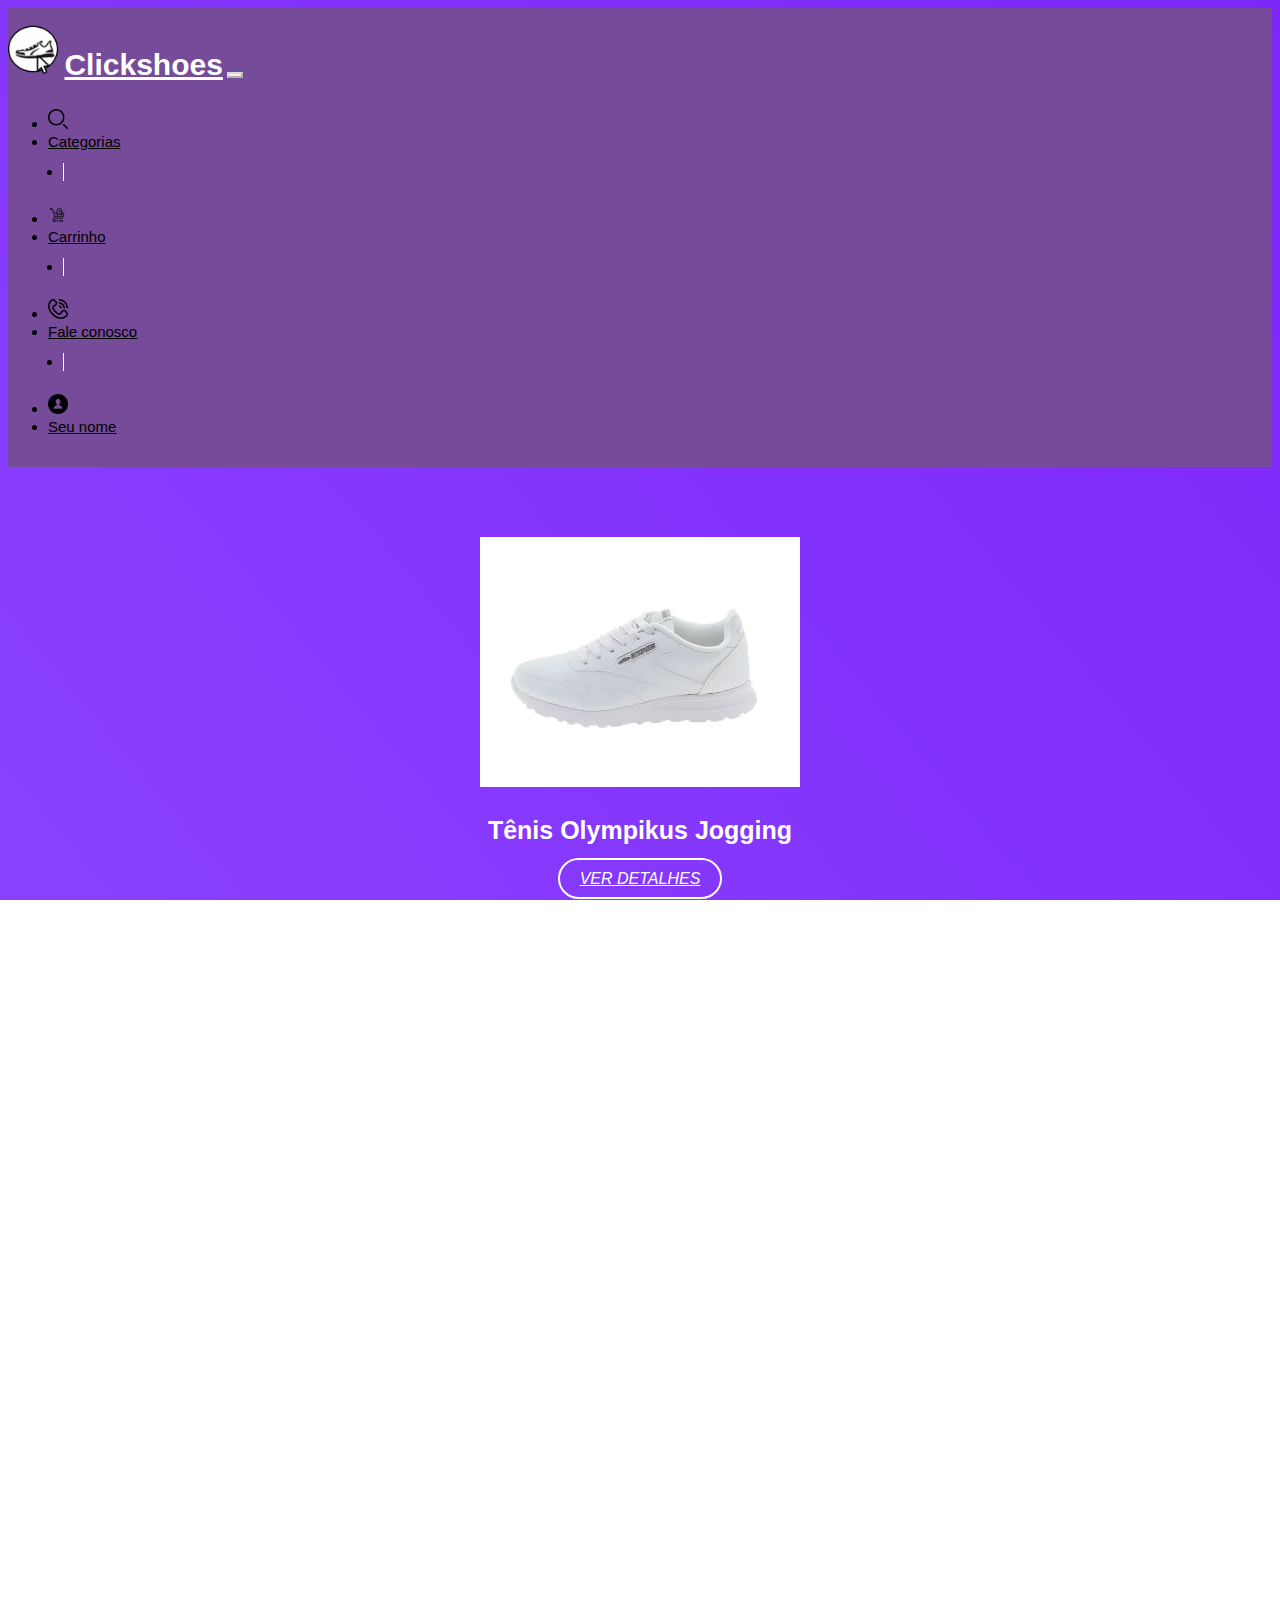
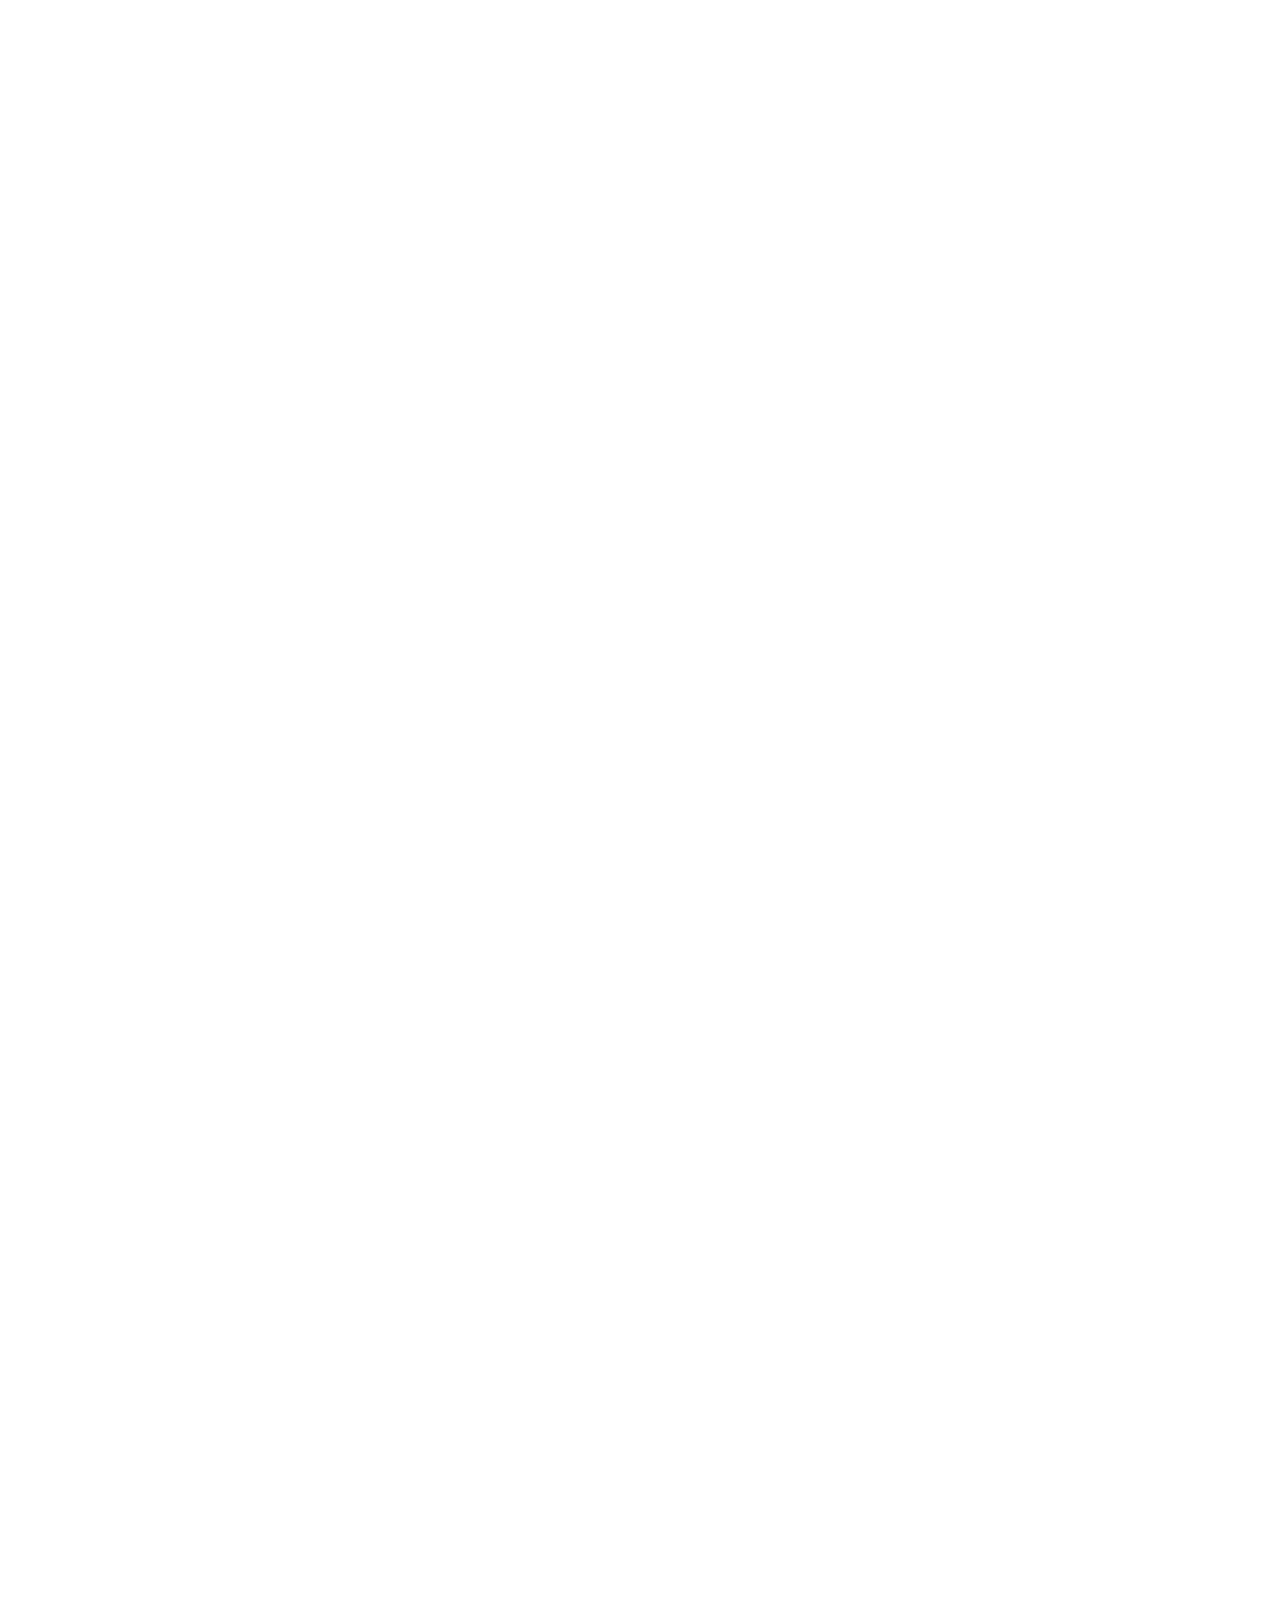
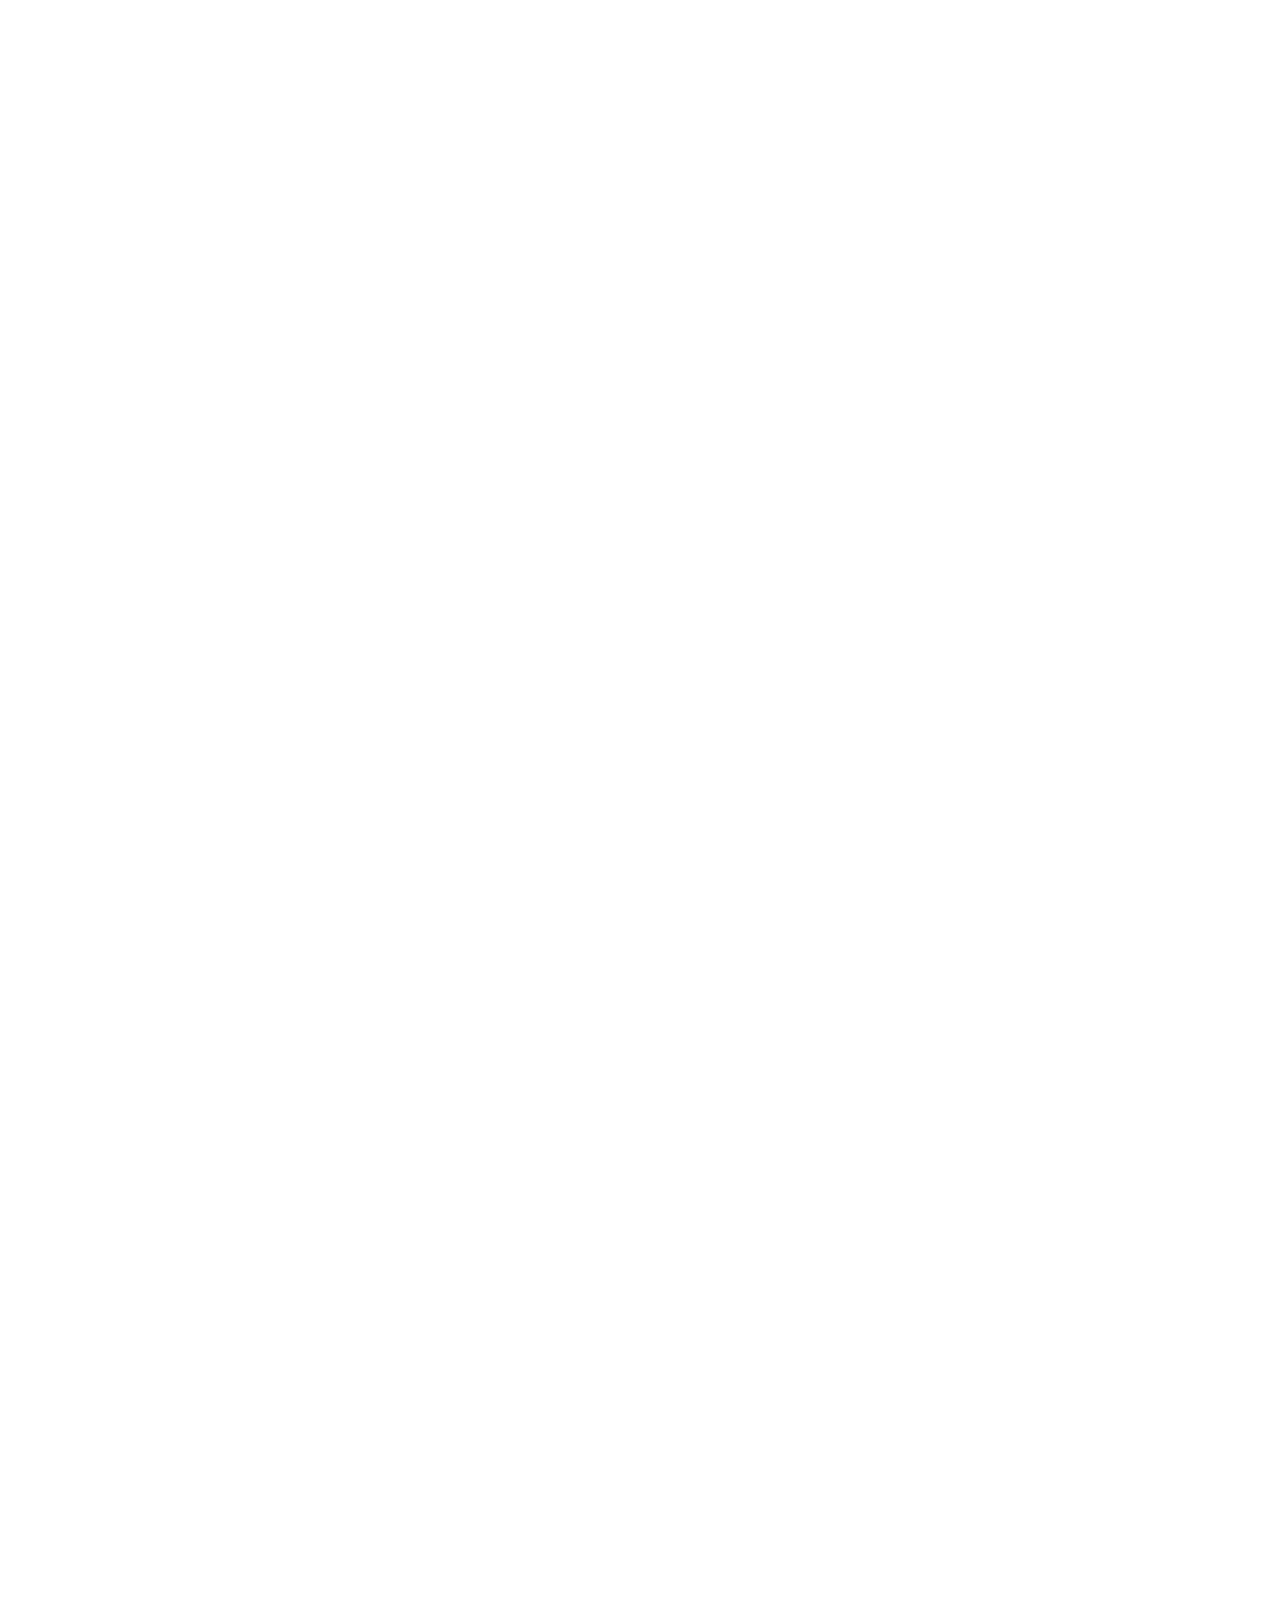
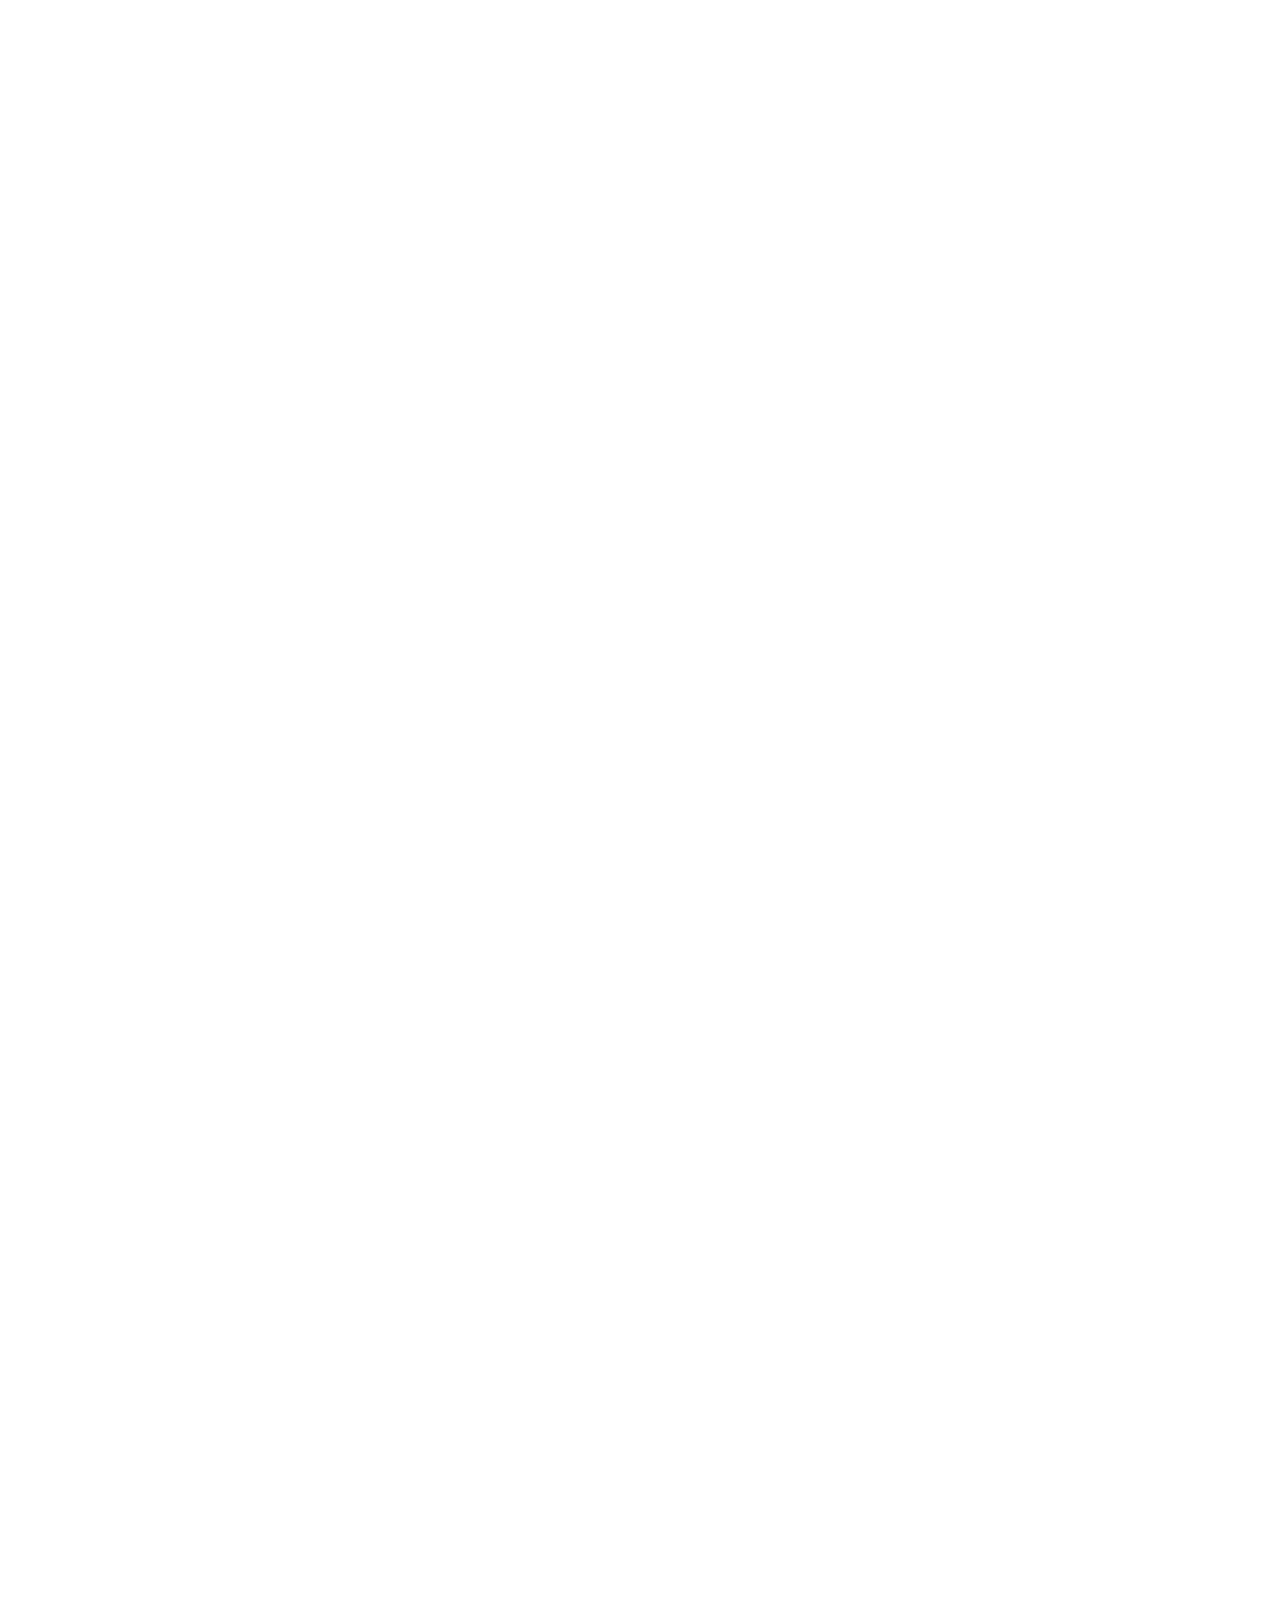
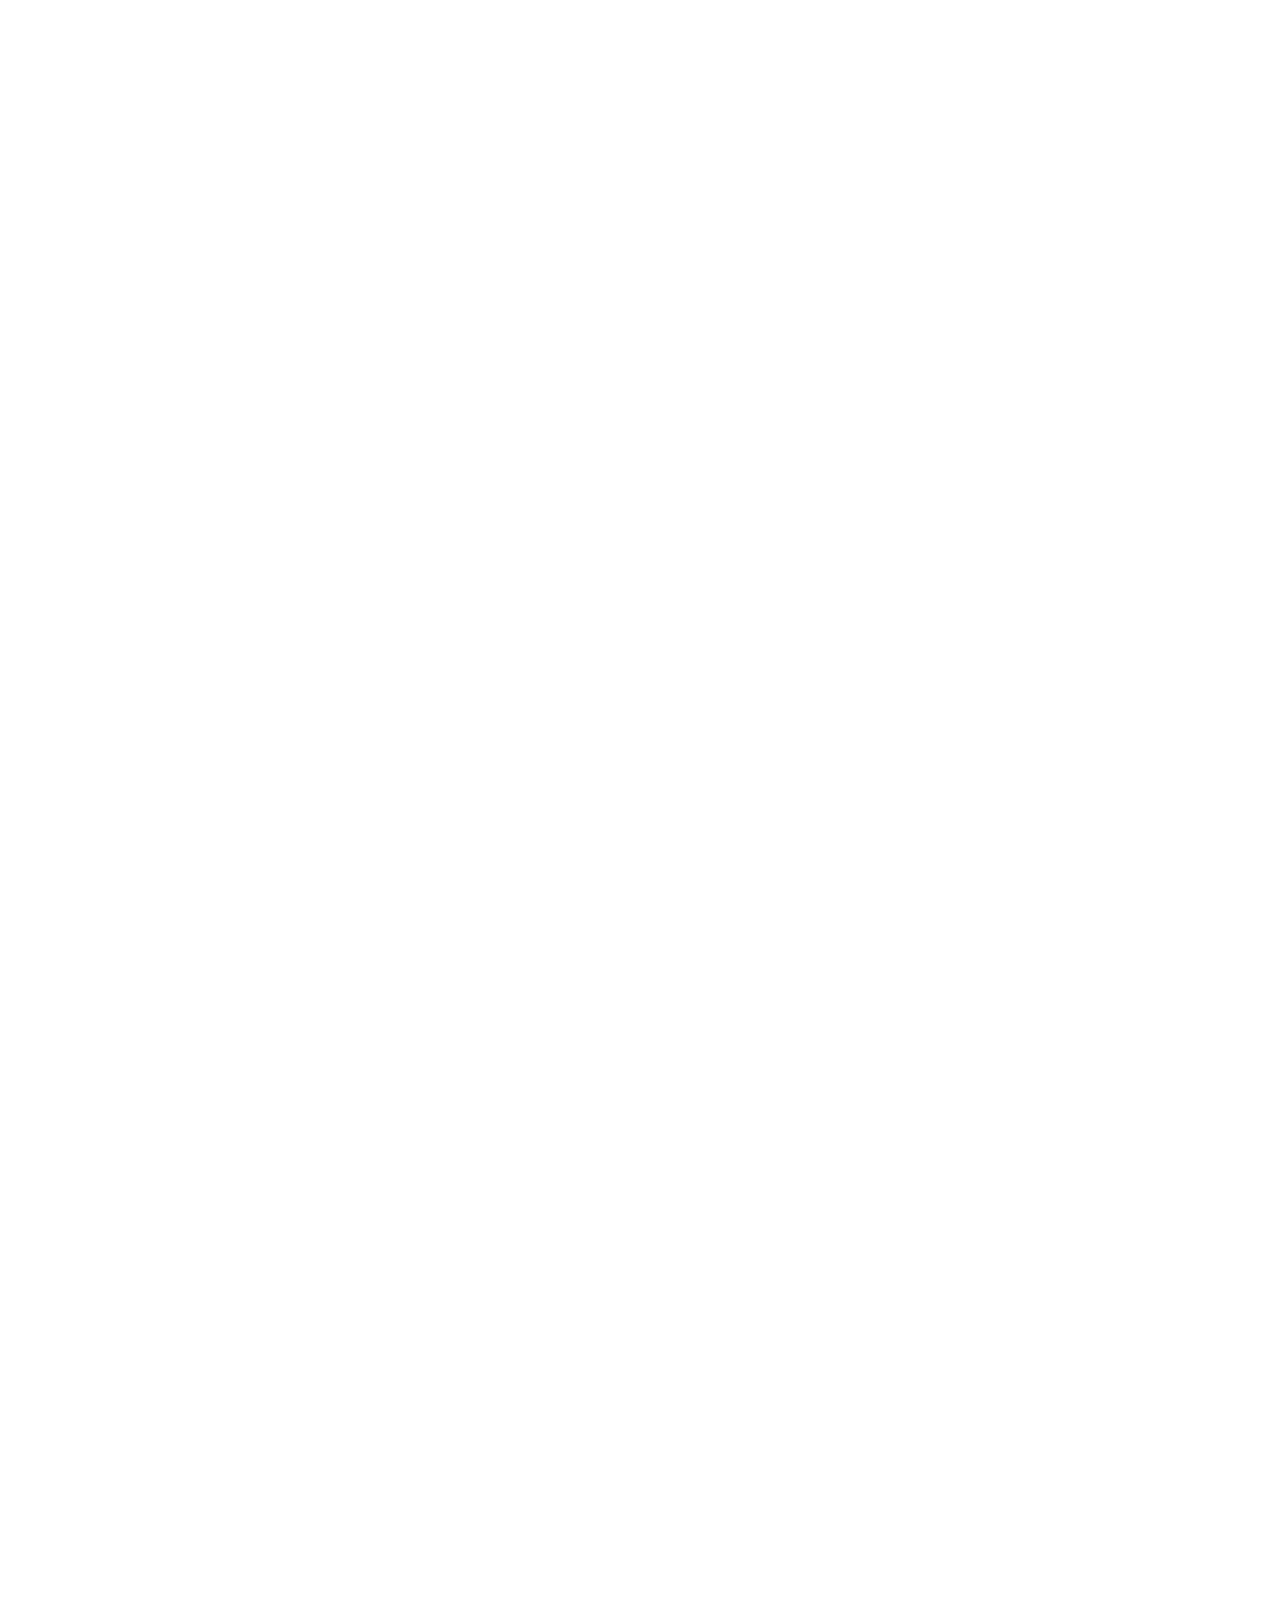
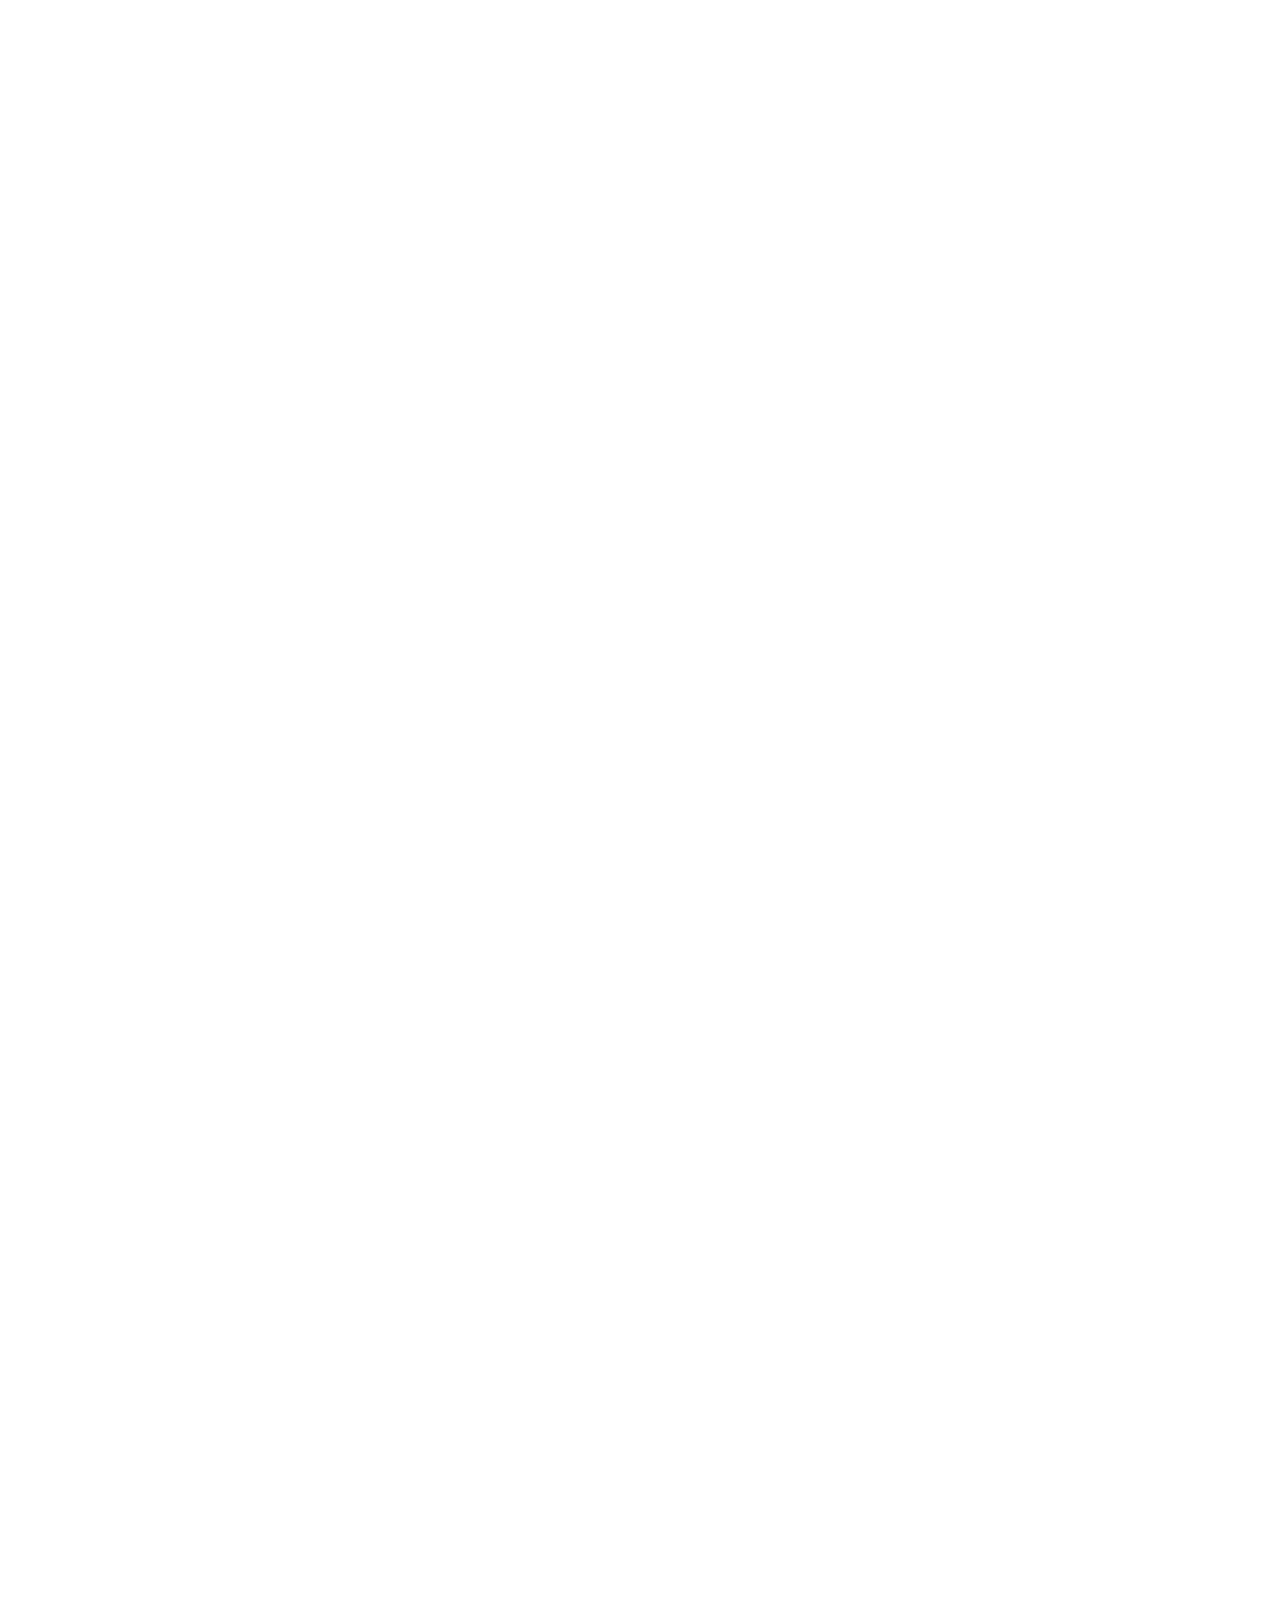
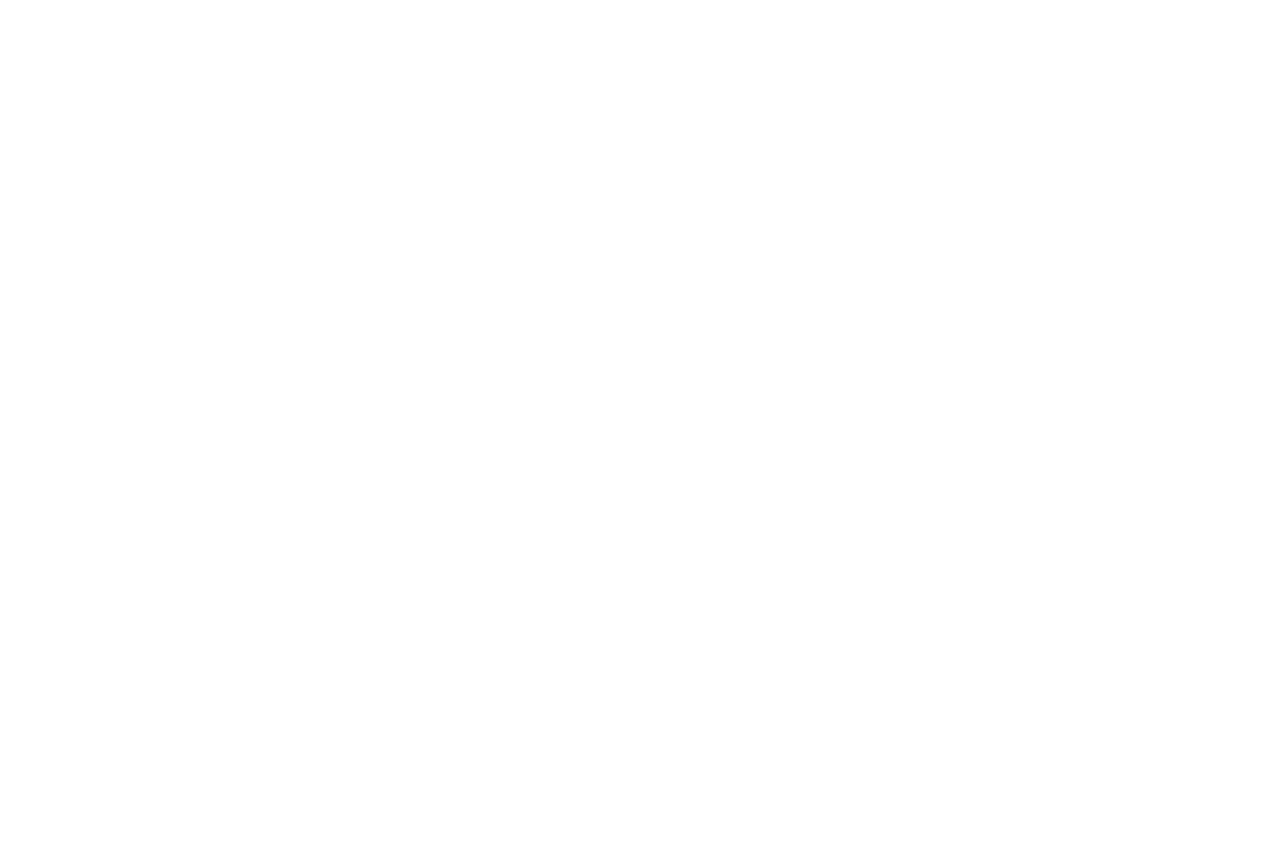
==== ClickShoes site/index.html @ 4393ac5e "Add files via upload" ====
<!DOCTYPE html>
<html lang="pt-BR">
<head>
    <meta charset="UTF-8">
    <meta name="viewport" content="width=device-width, initial-scale=1.0">
    <title>Clickshoes</title>
    <!-- Bootstrap CSS -->
    <link rel="stylesheet" href="https://stackpath.bootstrapcdn.com/bootstrap/4.1.3/css/bootstrap.min.css" integrity="sha384-MCw98/SFnGE8fJT3GXwEOngsV7Zt27NXFoaoApmYm81iuXoPkFOJwJ8ERdknLPMO" crossorigin="anonymous">
    <!-- Font Awesome -->
    <link rel="stylesheet" href="https://use.fontawesome.com/releases/v5.3.1/css/all.css" integrity="sha384-mzrmE5qonljUremFsqc01SB46JvROS7bZs3IO2EmfFsd15uHvIt+Y8vEf7N7fWAU" crossorigin="anonymous">
    <!-- Folha externa -->
    <link rel="stylesheet" type="text/css" href="css/estilo.css">
    <!-- favicon -->
    <link rel="icon" href="imagens/favicon.png">    
</head>
<!-- corpo da pagina (conteudo)-->
<body>
    <!-- cabecalho -->
    <header>
        <!-- barra de navegacao -->
        <nav class="navbar navbar-expand-md navbar-light fixed-top navbar-transparente">
            <div class="container">
                <a href="index.html" class="navbar-brand"><img src="imagens/favicon.png" alt="" width="52"></a>
                <a href="#home" class="marca-texto">Clickshoes</a>
                <button class="navbar-toggler" data-toggle="collapse" data-target="#nav-principal">
                    <i class="fas fa-bars text-white">

                    </i>
                </button>

                <div class="collapse navbar-collapse" id="nav-principal">
                    <ul class="navbar-nav ml-auto" id="menu-sanduiche">

                        <li class="nav-item">
                            <img src="imagens/lupa-logo.png" class="icon-nav">
                        </li>

                        <li class="nav-item">
                            <a href="#recursos" class="nav-link">Categorias</a>
                        </li>

                        <li class="nav-item divisor">
                        </li>

                        <li class="nav-item">
                            <img src="imagens/carrinho-de-compras.png" class="icon-nav">
                        </li>

                        <li class="nav-item">
                            <a href="carrinho.html" class="nav-link">Carrinho</a>
                        </li>

                        <li class="nav-item divisor">
                        </li>

                        <li class="nav-item">
                            <img src="imagens/telefone.png" class="icon-nav">
                        </li>

                        
                        <li class="nav-item">
                            <a href="" class="nav-link">Fale conosco</a>
                        </li>

                        <li class="nav-item divisor">
                        </li>

                        <li class="nav-item">
                            <img src="imagens/logo-perfil.png" class="icon-nav">
                        </li>

                        <li class="nav-item">
                            <a href="" class="nav-link">Seu nome</a>
                        </li>

                    </ul>
                </div>
            </div>
        </nav>
    </header>
    <!-- carosel-->
    <section id="home" class="d-flex">
        <div class="container align-self-center">
            <div class="row">
                <div class="col-md-12 capa">
                    <div id="carousel-spotify" class="carousel slide" data-ride="carousel">
                        <div class="carousel-inner">
                            <div class="carousel-item active">
                                <div class="container-carrosel">
                                    <img src="imagens/olympikus-jogging-branco.png" class="image-carosel">
                                    </div>
                                    <p class="texto-carousel">Tênis Olympikus Jogging</p>
                                <a href="" class="btn btn-lg btn-custom btn-branco">
                                    <i class='fas fa-arrow-right'>
                                        Ver detalhes
                                    </i>
                                </a>
                            </div>
                            <div class="carousel-item">
                                <img src="imagens/bota-cano-baixo-modare.png" class="image-carosel">
                                <p class="texto-carousel">Bota Cano Baixo Modare</p>
                                <a href="" class="btn btn-lg btn-custom btn-branco">
                                    <i class='fas fa-arrow-right'>
                                        Ver detalhes
                                    </i>
                                </a>
                            </div>
                            <div class="carousel-item">
                                <img src="imagens/rasteira-moleca.png" class="image-carosel">
                                <p class="texto-carousel">Sandália Rasteira Moleca</p>
                                <a href="" class="btn btn-lg btn-custom btn-branco">
                                    <i class='fas fa-arrow-right'>
                                        Ver detalhes
                                    </i>
                                </a>
                            </div>
                        </div>
                        
                        <!-- controle -->
                        <a href="#carousel-spotify" class="carousel-control-prev" data-slide="prev">
                            <i class="fas fa-angle-left fa-3x"></i>
                        </a>

                        <a href="#carousel-spotify" class="carousel-control-next" data-slide="next">
                            <i class="fas fa-angle-right fa-3x"></i>
                        </a>
                        
                    </div>
                </div>
            </div>
        </div>
    </section>
    <!-- secao onde contem os produtos -->
    <section id="servicos" class="caixa">
        <div class="container">
            <div class="row">
                <section id="sapatenis-masculino"></section>
                <div class="col-md-12">
                    <h2>Sapatênis</h2>
                    <div class="row albuns">
                        <div class="col-md-3">
                            <img src="imagens/sapatenis-pegada.png" class="img-fluid" alt="">
                        </div>
                        <div class="col-md-3">
                            <img src="imagens/sapatenis-confort.png" class="img-fluid" alt="">
                        </div>
                        <div class="col-md-3">
                            <img src="imagens/sapatenis-ferracini.png" class="img-fluid" alt="">
                        </div>
                        <div class="col-md-3">
                            <img src="imagens/sapatenis-democrata.png" class="img-fluid" alt="">
                        </div>
                    </div>
                </div>
            </div>
        </div>
        <div class="container">
            <div class="row">
                <div class="col-md-12">
                    <div class="row albuns">
                        <div class="col-md-3">
                            <h3 class="nome-produto-font">Sapatenis Pegada - taupe</h3>
                            <h4 class="preco-avista-font">R$ 99,99</h4>
                            <h4 class="preco-parcela-font">5x de R$ 19,99</h4>
                            <a href="" class="carosel-item btn btn-lg btn-custom btn-roxo">Adicionar</a>
                        </div>
                        <div class="col-md-3">
                            <h3 class="nome-produto-font">Sapatenis Confort Way - preto</h3>
                            <h4 class="preco-avista-font">R$ 99,99</h4>
                            <h4 class="preco-parcela-font">5x de R$ 19,99</h4>
                            <a href="" class="carosel-item btn btn-lg btn-custom btn-roxo">Adicionar</a>
                        </div>
                        <div class="col-md-3">
                            <h3 class="nome-produto-font">Supra Ferracini - preto</h3>
                            <h4 class="preco-avista-font">Descricao</h4>
                            <h4 class="preco-parcela-font">5x de R$ 19,99</h4>
                            <a href="" class="carosel-item btn btn-lg btn-custom btn-roxo">Adicionar</a>
                        </div>
                        <div class="col-md-3">
                            <h3 class="nome-produto-font">Loop Democrata - marfim</h3>
                            <h4 class="preco-avista-font">Descricao</h4>
                            <h4 class="preco-parcela-font">5x de R$ 19,99</h4>
                            <a href="" class="carosel-item btn btn-lg btn-custom btn-roxo">Adicionar</a>
                        </div>
                    </div>
                </div>
                <section id="tenis-masculino"></section>
                <div class="col-md-12">
                    <h2>Tênis</h2>
                    <div class="row albuns">
                        <div class="col-md-3">
                            <img src="imagens/tenis-all-star.png" class="img-fluid" alt="">
                        </div>
                        <div class="col-md-3">
                            <img src="imagens/tenis-fila.png" class="img-fluid" alt="">
                        </div>
                        <div class="col-md-3">
                            <img src="imagens/tenis-mizuno.png" class="img-fluid" alt="">
                        </div>
                        <div class="col-md-3">
                            <img src="imagens/tenis-olympikus.png" class="img-fluid" alt="">
                        </div>
                    </div>
                </div>
            </div>
        </div>
        <div class="container">
            <div class="row">
                <div class="col-md-12">
                        <div class="row albuns">
                            <div class="col-md-3">
                                <h3 class="nome-produto-font">Stoke Converse All Star - café</h3>
                                <h4 class="preco-avista-font">R$ 149,99</h4>
                                <h4 class="preco-parcela-font">7x de R$ 21,42</h4>
                                <a href="" class="carosel-item btn btn-lg btn-custom btn-roxo">Adicionar</a>
                            </div>
                            <div class="col-md-3">
                                <h3 class="nome-produto-font">Classic Runner Fila - preto/cinza</h3>
                                <h4 class="preco-avista-font">R$ 299,99</h4>
                                <h4 class="preco-parcela-font">10x de R$ 29,99</h4>
                                <a href="" class="carosel-item btn btn-lg btn-custom btn-roxo">Adicionar</a>
                            </div>
                            <div class="col-md-3">
                                <h3 class="nome-produto-font">Space 3 Mizuno - marinho</h3>
                                <h4 class="preco-avista-font">R$ 329,99</h4>
                                <h4 class="preco-parcela-font">10x de R$ 32,99</h4>
                                <a href="" class="carosel-item btn btn-lg btn-custom btn-roxo">Adicionar</a>
                            </div>
                            <div class="col-md-3">
                                <h3 class="nome-produto-font">Volcan Olympikus - preto</h3>
                                <h4 class="preco-avista-font">R$ 189,99</h4>
                                <h4 class="preco-parcela-font">9x de R$ 21,11</h4>
                                <a href="" class="carosel-item btn btn-lg btn-custom btn-roxo">Adicionar</a>
                            </div>
                        </div>
                    </div>
                </div>
            </div>
        </div>
    </section>
    <section id="recursos" class="caixa">

        <div class="container">
            <div class="row">
                <div class="col-md-4">
                    <h2>Categorias</h2>
                    <h3>Moda Masculina</h3>
                    <a href="#tenis-masculino" class="nav-link-categoria">Tênis</a>
                    <a href="#" class="nav-link-categoria">Sapatos</a>
                    <a href="#sapatenis-masculino" class="nav-link-categoria">Sapatenis</a>
                    <a href="#" class="nav-link-categoria">Sandálias</a>
                    <a href="#" class="nav-link-categoria">Chinelos</a>
                    <a href="#" class="nav-link-categoria">Botas</a>
                    
                    <h3>Moda Feminina</h3>
                    <a href="#" class="nav-link-categoria">Tênis</a>
                    <a href="#" class="nav-link-categoria">Sapatos</a>
                    <a href="#" class="nav-link-categoria">Sapatenis</a>
                    <a href="#" class="nav-link-categoria">Sandálias</a>
                    <a href="#" class="nav-link-categoria">Chinelos</a>
                    <a href="#" class="nav-link-categoria">Botas</a>
                </div>
                <div class="col-md-8">
                    <div class="row fotos">
                        <div class="col-md-6">
                            <img src="imagens/fototenis.jpg" class="img-fluid rotacionar-p borda-img"">
                        </div>
                        <div class="col-md-6">
                            <img src="imagens/imagemsalto.jpg" class="img-fluid rotacionar-p borda-img">
                        </div>
                    </div>
                </div>
            </div>   
        </div>

    </section>
    <!-- rodape -->
    <footer>
        <div class="container">
            <div class="row">
                <div class="col-md-2">
                    <img src="imagens/favicon.png" width="60">
                </div>
                <div class="col-md-2">
                    <h4>INSTITUCIONAL</h4>
                    <ul class="navbar-nav">
                        <li><a href="">Conheça a Clickshoes</a></li>
                        <li><a href="">Nossas lojas</a></li>
                        <li><a href="">Fale conosco</a></li>
                        <li><a href="">Sobre</a></li>
                    </ul>
                </div>
                <div class="col-md-2">
                    <h4>AJUDA</h4>
                    <ul class="navbar-nav">
                        <li><a href="">Formas de pagamento</a></li>
                        <li><a href="">Trocas e Devoluções</a></li>
                        <li><a href="">Entregas</a></li>
                    </ul>
                </div>
                <div class="col-md-2">
                    <h4>CONTA</h4>
                    <ul class="navbar-nav">
                        <li><a href="">Minha conta</a></li>
                        <li><a href="">Meus pedidos</a></li>
                        <li><a href="">Política de Privacidade</a></li>
                    </ul>
                </div>
                <div class="col-md-4">
                    <ul>
                        <li><a href=""><img src="imagens/logo-do-facebook.png" alt="" class="logo-contato"></a></li>
                        <li><a href=""><img src="imagens/logotipo-do-instagram.png" alt="" class="logo-contato"></a></li>
                        <li><a href=""><img src="imagens/logotipo-do-whatsapp.png" alt="" class="logo-contato"></a></li>
                    </ul>
                </div>
            </div>
        </div>
    </footer>

    <!-- JavaScript (Opcional) -->
    <!-- jQuery primeiro, depois Popper.js, depois Bootstrap JS -->
    <script src="https://code.jquery.com/jquery-3.3.1.slim.min.js" integrity="sha384-q8i/X+965DzO0rT7abK41JStQIAqVgRVzpbzo5smXKp4YfRvH+8abtTE1Pi6jizo" crossorigin="anonymous"></script>
    <script src="https://cdnjs.cloudflare.com/ajax/libs/popper.js/1.14.3/umd/popper.min.js" integrity="sha384-ZMP7rVo3mIykV+2+9J3UJ46jBk0WLaUAdn689aCwoqbBJiSnjAK/l8WvCWPIPm49" crossorigin="anonymous"></script>
    <script src="https://stackpath.bootstrapcdn.com/bootstrap/4.1.3/js/bootstrap.min.js" integrity="sha384-ChfqqxuZUCnJSK3+MXmPNIyE6ZbWh2IMqE241rYiqJxyMiZ6OW/JmZQ5stwEULTy" crossorigin="anonymous"></script>
</body>

</html>
---- ClickShoes site/css/estilo.css ----
/* Layout
-----------------------------*/
html, body, #home {
	height: 100%;
	overflow-x: hidden;
}

body {
	background: none,
				linear-gradient(50deg,#8a41ff,#7c26f8);
	background-attachment: fixed;
	font-family: Helvetica,Arial,sans-serif;
}

/* Barra de navegação
-----------------------------*/

/* Cor da barra*/
nav.navbar-transparente {
	padding: 15px 0px;
	background: rgb(118, 75, 153);
}

/* Cor do texto da barra*/
.navbar-light .navbar-nav .nav-link {
	color: rgb(0, 0, 0);
	font-size: 15px;
	
}

/* Cor do hover (passar o mouse texto barra)*/
.navbar-light .navbar-nav .nav-link:hover {
	color: #b37d9e;
}

/* Cor borda*/
.navbar-light .navbar-toggler {
    color: rgba(255, 255, 255, 0.5);
    border-color: rgba(189, 202, 195, 0.5);
}

/* Icone navegacao*/
.icon-nav{
	width: 20px;
	height: 20px;
	margin-top: 11px; /* Adicione margem superior para abaixar a imagem */

}

/* Texto marca*/
.marca-texto {
	padding-top: 15px;
    font-size: 30px;
    color: #ffffff;
    font-weight: bold;
    text-align: center;
}
.marca-texto:hover {
	color: #dad0d0;
	text-decoration: none;
}

/* Capa
-----------------------------*/

/* Alinhamento*/
.capa {
	text-align: center;
}

/* botão*/
.btn-custom {
	color: white;
	border-radius: 500px;
	-webkit-border-radius: 500px;
    -moz-border-radius: 500px;
    text-transform: uppercase;
    transition: background 0.4s, color 0.4s;
    padding: 10px 20px;
}

.btn-roxo {
	background: #7c25f8;
}

.btn-roxo:hover {
	background: #6207e3;
	color: white;
}

.btn-branco {
	border: 2px solid white;
}

.btn-branco:hover {
	background-color: white;
	color: black;
}

/* ajustar posicao seta*/
.carousel-control-next, .carousel-control-prev {
	width: 50%;
}

/* container do carosel*/
.container-carosel {
	display: flex;
	justify-content: center; /* Centraliza horizontalmente */
	align-items: center; /* Centraliza verticalmente */
	height: 300px; /* Defina a altura desejada para o contêiner */
	border: none;
  }

/*imagem dentro do carosel*/
.image-carosel {
	padding-top: 70px;
	max-width: 100%; /* A imagem não ultrapassará a largura do contêiner */
	max-height: 100%; /* A imagem não ultrapassará a altura do contêiner */
  }

/* texto carrosel*/
.texto-carousel {
    /* Estilos da sua fonte personalizada */
    font-family: 'Roboto', sans-serif; /* Substitua "Nome da sua Fonte" pelo nome da fonte desejada */
    font-size: 25px; /* Tamanho da fonte desejado */
    font-weight: bold; /* Peso da fonte desejado */
    color: #ffffff; /* Cor do texto desejada */
    /* Outros estilos de texto, se necessário */
}

/* Estrutura conteúdos
-----------------------------*/
.caixa {
	padding-top: 20px;
	padding-bottom: 20px;
}

#servicos {
	background: rgb(238, 238, 238);
}

#recursos {
	color: white;
}

#servicos h2, h3 {
	color: #4e2b5f;
}

#recursos h2 {
	color: white;
}

#recursos h3 {
	color: #dac1df;
}

.albuns {
	padding: 10px 0;
}

/* Rodapé
-----------------------------*/

/* Cor e posicao do rodapé*/
footer {
	background: rgb(118, 75, 153);
	padding: 50px 0px 20px 0px;
	position: relative;
}

/*titulo do rodape titulo*/
footer h4 {
	color: #cccccc;
	font-size: 0.8em;
	text-transform: uppercase;
}
/* Cor do texto da do rodape*/
footer .navbar-nav a {
	color: rgb(255, 255, 255);
	font-size: 0.8em;
}
/* Cor do hover (passar o mouse texto barra)*/
footer .navbar-nav a:hover {
	color: #d3d474;
	text-decoration: none;
}

/* Definindo uma lista*/
footer ul {
	list-style: none;
}

footer ul li {
	float: right;
	margin: 0 5px;
}

.logo-contato{
	width: 50px;
	height: 50px;
}

.borda-img{
    border: 8px solid #a485b9;
  }

.nav-link-categoria {
    text-decoration: none; /* Remove o sublinhado padrão dos links */
    color: #a195a3; /* Cor do texto do link */
    font-weight: bold; /* Peso da fonte em negrito */
    margin: 5px 0; /* Margem superior e inferior de 5px para espaçamento entre os links */
    display: block; /* Faz com que os links ocupem toda a largura disponível */
}

.nav-link-categoria:hover {
    color: #813069; /* Cor do texto do link quando o mouse passa por cima */
}


/* Tipografia
-----------------------------*/
h1 {
	font-weight: 300;
	letter-spacing: -0.05em;
	margin-top: 30px;
	margin-bottom: 10px;
	color: white;
}

h2 {
	font-size: 3em;
	font-weight: 700;
	letter-spacing: -0.04em;
}

h3 {
	font-size: 2em;
	font-weight: 700;
	letter-spacing: -0.04em;
}

.nome-produto-font {
    /* Estilos da sua fonte personalizada */
    font-family: Georgia, sans-serif; /* Substitua "Nome da sua Fonte" pelo nome da fonte desejada */
    font-size: 25px; /* Tamanho da fonte desejado */
    font-weight: bold; /* Peso da fonte desejado */
    color: #5b3666; /* Cor do texto desejada */
    /* Outros estilos de texto, se necessário */
}
.preco-avista-font {
    /* Estilos da sua fonte personalizada */
    font-family: 'Roboto', sans-serif; /* Substitua "Nome da sua Fonte" pelo nome da fonte desejada */
    font-size: 22px; /* Tamanho da fonte desejado */
    font-weight: bold; /* Peso da fonte desejado */
    color: #da6618; /* Cor do texto desejada */
    /* Outros estilos de texto, se necessário */
}

.preco-parcela-font {
    /* Estilos da sua fonte personalizada */
    font-family: 'Roboto', sans-serif; /* Substitua "Nome da sua Fonte" pelo nome da fonte desejada */
    font-size: 15px; /* Tamanho da fonte desejado */
    font-weight: bold; /* Peso da fonte desejado */
    color: #19101d; /* Cor do texto desejada */
    /* Outros estilos de texto, se necessário */
}

.foto {
	width: 20px;
	height: 20px;
	padding-left: 80px;
}

/* Aparelho mobile (portatil, retrato) */
@media (max-width: 480x) {
	.btn-custom {
		margin: 10px 15px;
		font-size: 1em;
	}

	#menu-sanduiche{
		text-align: center;
	}
	.albuns {
		gap: 25px;
	}
	
	.rotacionar-p{
		padding-left: 10px;
		width: 30%;
	}

}

/* Aparelho mobile (landscape, paisagem) */
@media (min-width: 576px) and (max-width: 767.98px) {
	h1 {
		font-size: 3em;
	}
	.btn-custom {
		margin: 10px 15px;
	}
	.albuns {
		gap: 25px;
	}
	
	#menu-sanduiche{
		text-align: center;
	}

	.rotacionar-p{
		
		padding-left: 10px;
		width: 30%;
		
	}
}

/* Tablets */
@media (min-width: 768px) and (max-width: 1024x) {
	h1 {
		font-size: 4em;
	}
	.divisor {
		width: 1px;
		background: rgb(0, 0, 0);
		margin: 12px 15px;
	}
}

/* Aparelhos grandes (desktop)*/
@media (min-width: 992px) and (max-width: 1440px) {
	h1 {
		font-size: 5em;
	}

	.divisor {
		width: 1px;
		background: white;
		margin: 12px 15px;
	}
}

/* Aparelhos extra grande (large desktop)*/
@media (min-width: 1200px) {
	h1 {
		font-size: 6em;
	}
	.divisor {
		width: 1px;
		background: white;
		margin: 12px 15px;
	}
}

/* Estilos do carrinho */
.carrinho {
    padding: 20px;
    background: #fff;
    border: 1px solid #ccc;
    border-radius: 5px;
    margin-top: 30px;
    box-shadow: 0 0 10px rgba(0, 0, 0, 0.1);
}

.carrinho h2 {
    color: #4e2b5f;
    font-family: Georgia, sans-serif;
    font-size: 25px;
    font-weight: bold;

}

.carrinho ul {
    list-style: none;
    padding: 0;
}

.carrinho li {
    display: flex;
    align-items: center;
    margin-bottom: 20px;
    border-bottom: 1px solid #ccc;
    padding-bottom: 10px;
}

.carrinho img {
    max-width: 80px;
    margin-right: 10px;
}

.foto-produto-carrinho {
    height: 50px;
    width: 50px;
}

.info-produto h3 {
    font-family: Georgia, sans-serif;
    font-size: 25px;
    font-weight: bold;
    color: #5b3666;
}

.info-produto p {
    font-family: 'Roboto', sans-serif;
    font-size: 15px;
    font-weight: bold;
    color: #19101d;
    margin: 0;
}

.remover {
    background: transparent;
    color: #7c25f8;
    border: none;
    cursor: pointer;
    font-size: 18px;
}

/* Estilos do resumo do pedido */
.resumo {
    padding: 20px;
    background: #fff;
    border: 1px solid #ccc;
    border-radius: 5px;
    margin-top: 30px;
    box-shadow: 0 0 10px rgba(0, 0, 0, 0.1);
}

.resumo h2 {
    color: #4e2b5f;
}

.resumo p {
    font-family: 'Roboto', sans-serif;
    font-size: 18px;
    font-weight: bold;
    color: #19101d;
    margin: 0;
}

.finalizar-compra {
    background: #7c25f8;
    color: #fff;
    border: none;
    border-radius: 5px;
    padding: 10px 20px;
    font-weight: bold;
    text-transform: uppercase;
    cursor: pointer;
    margin-top: 20px;
}

.finalizar-compra:hover {
    background: #6207e3;
}

/* Estilos do footer */
footer {
    background: rgb(118, 75, 153);
    padding: 50px 0px 20px 0px;
    position: relative;
}

footer h4 {
    color: #cccccc;
    font-size: 0.8em;
    text-transform: uppercase;
}

footer .navbar-nav a {
    color: rgb(255, 255, 255);
    font-size: 0.8em;
}

footer .navbar-nav a:hover {
    color: #d3d474;
    text-decoration: none;
}
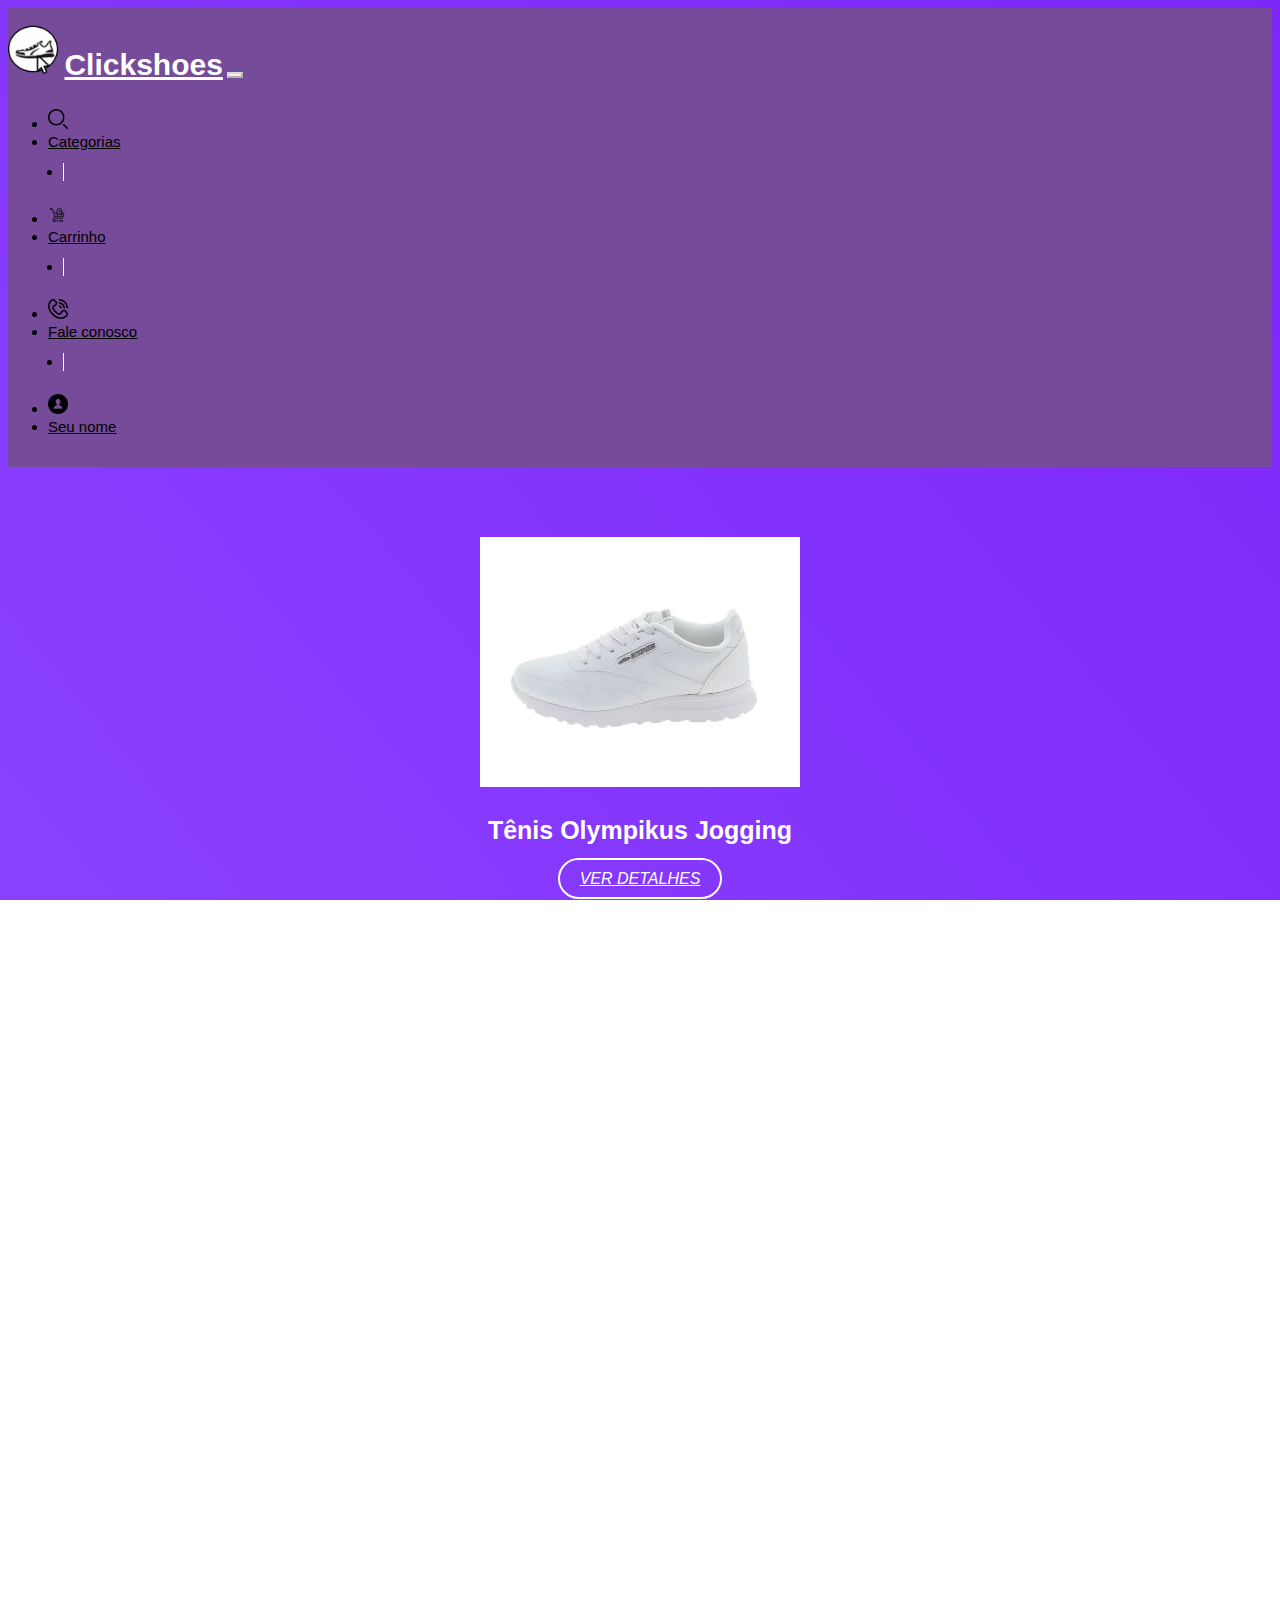
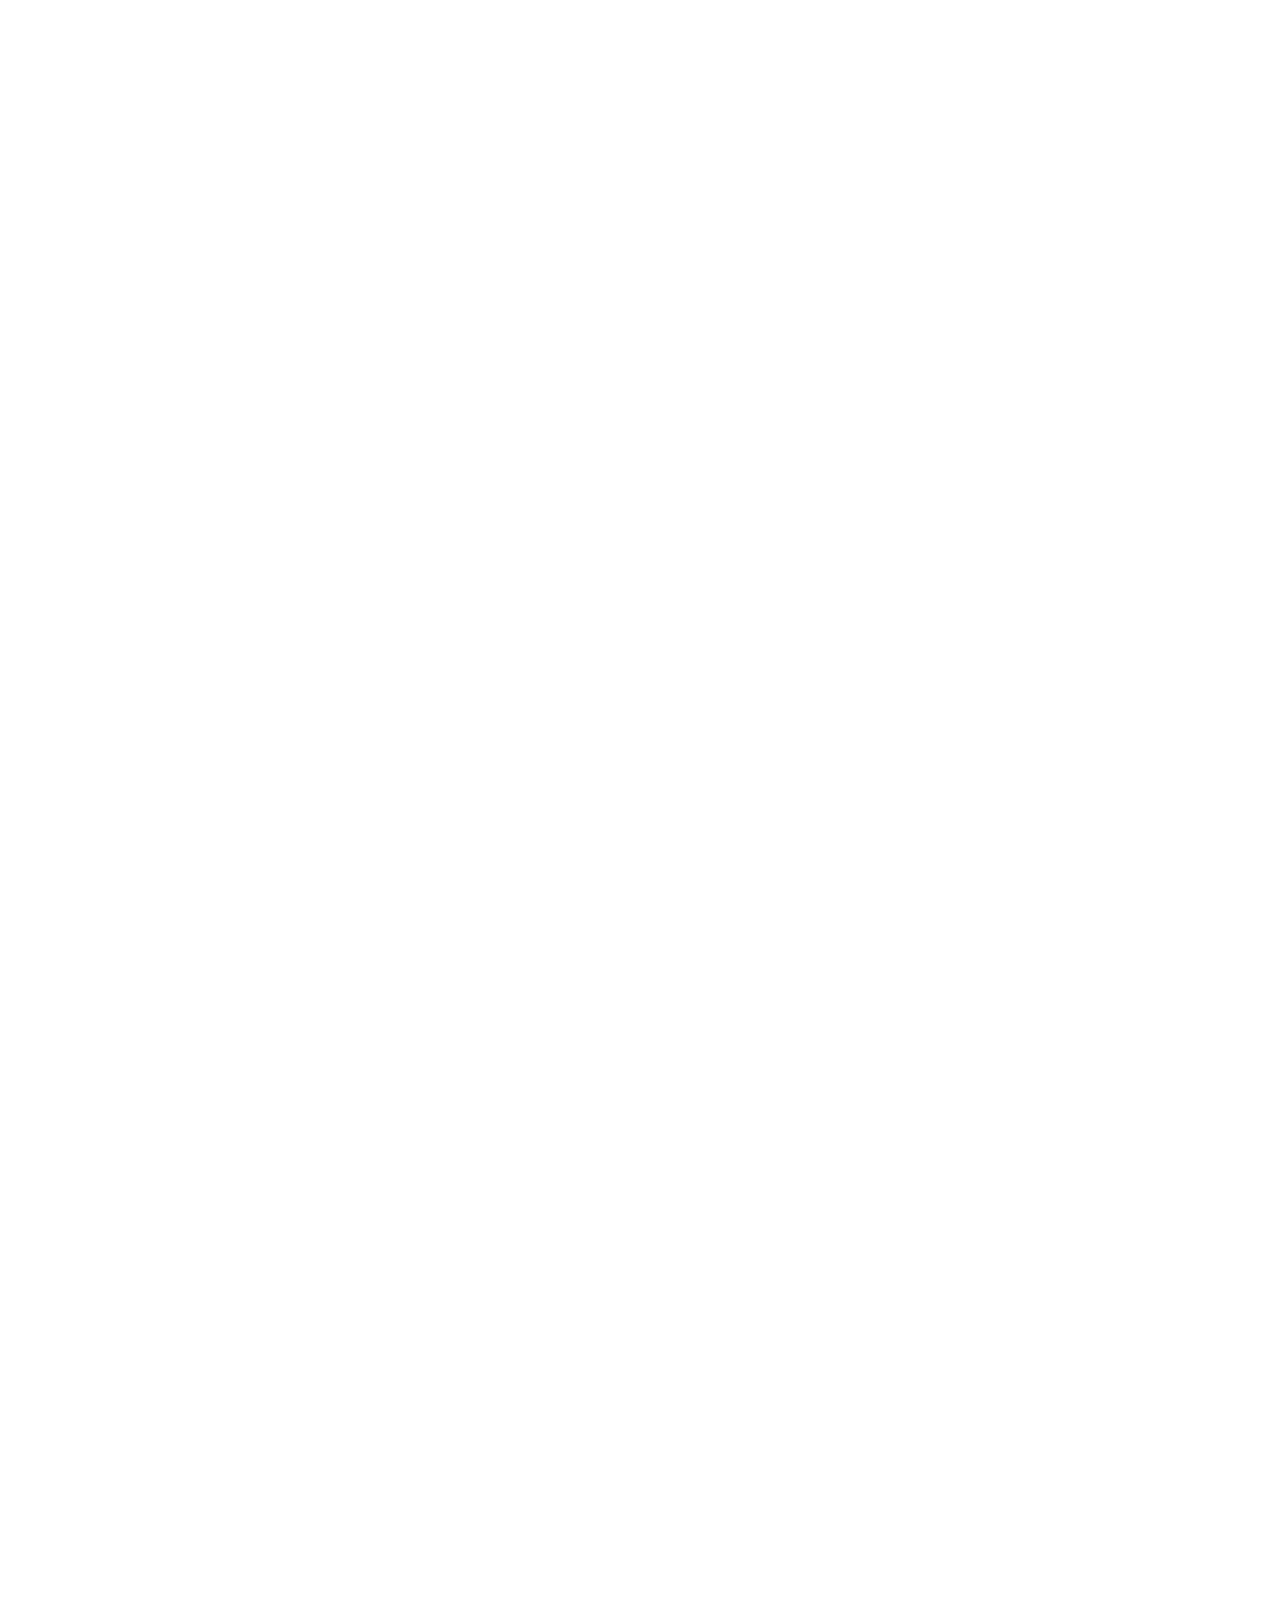
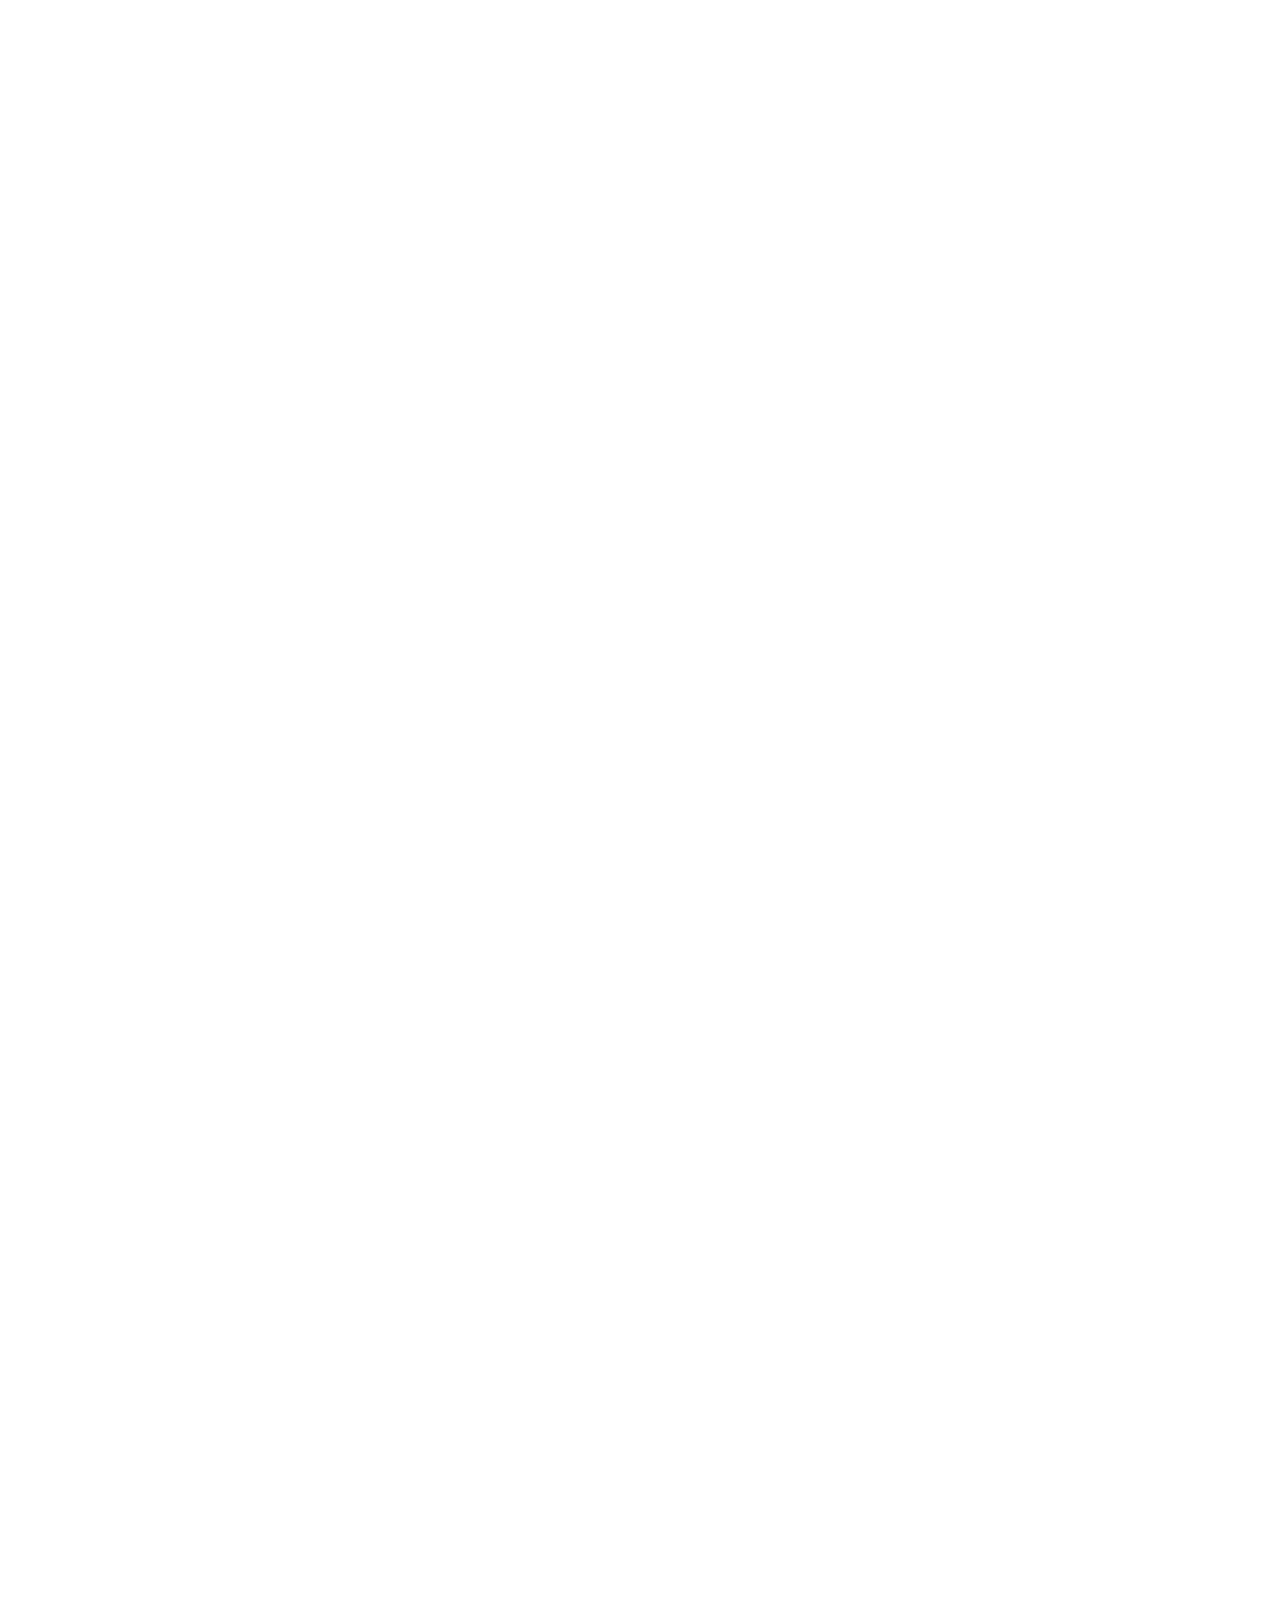
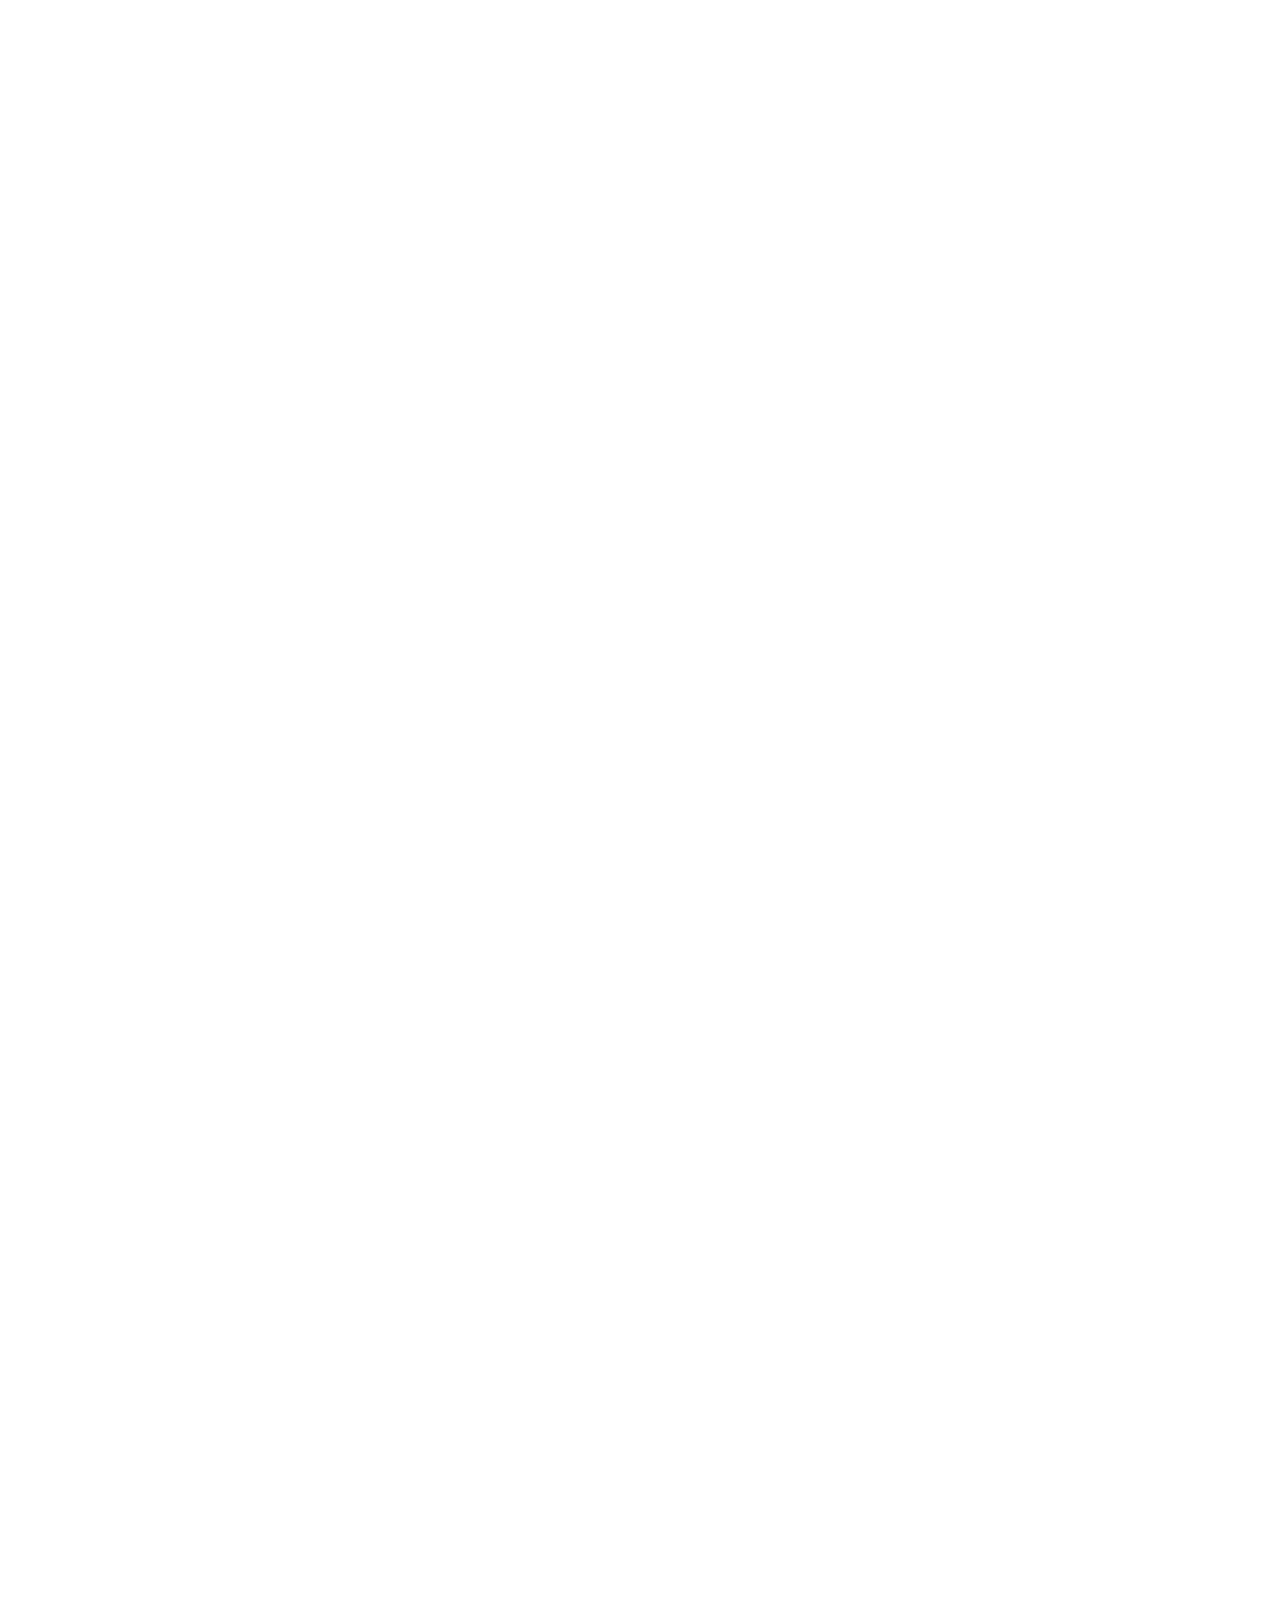
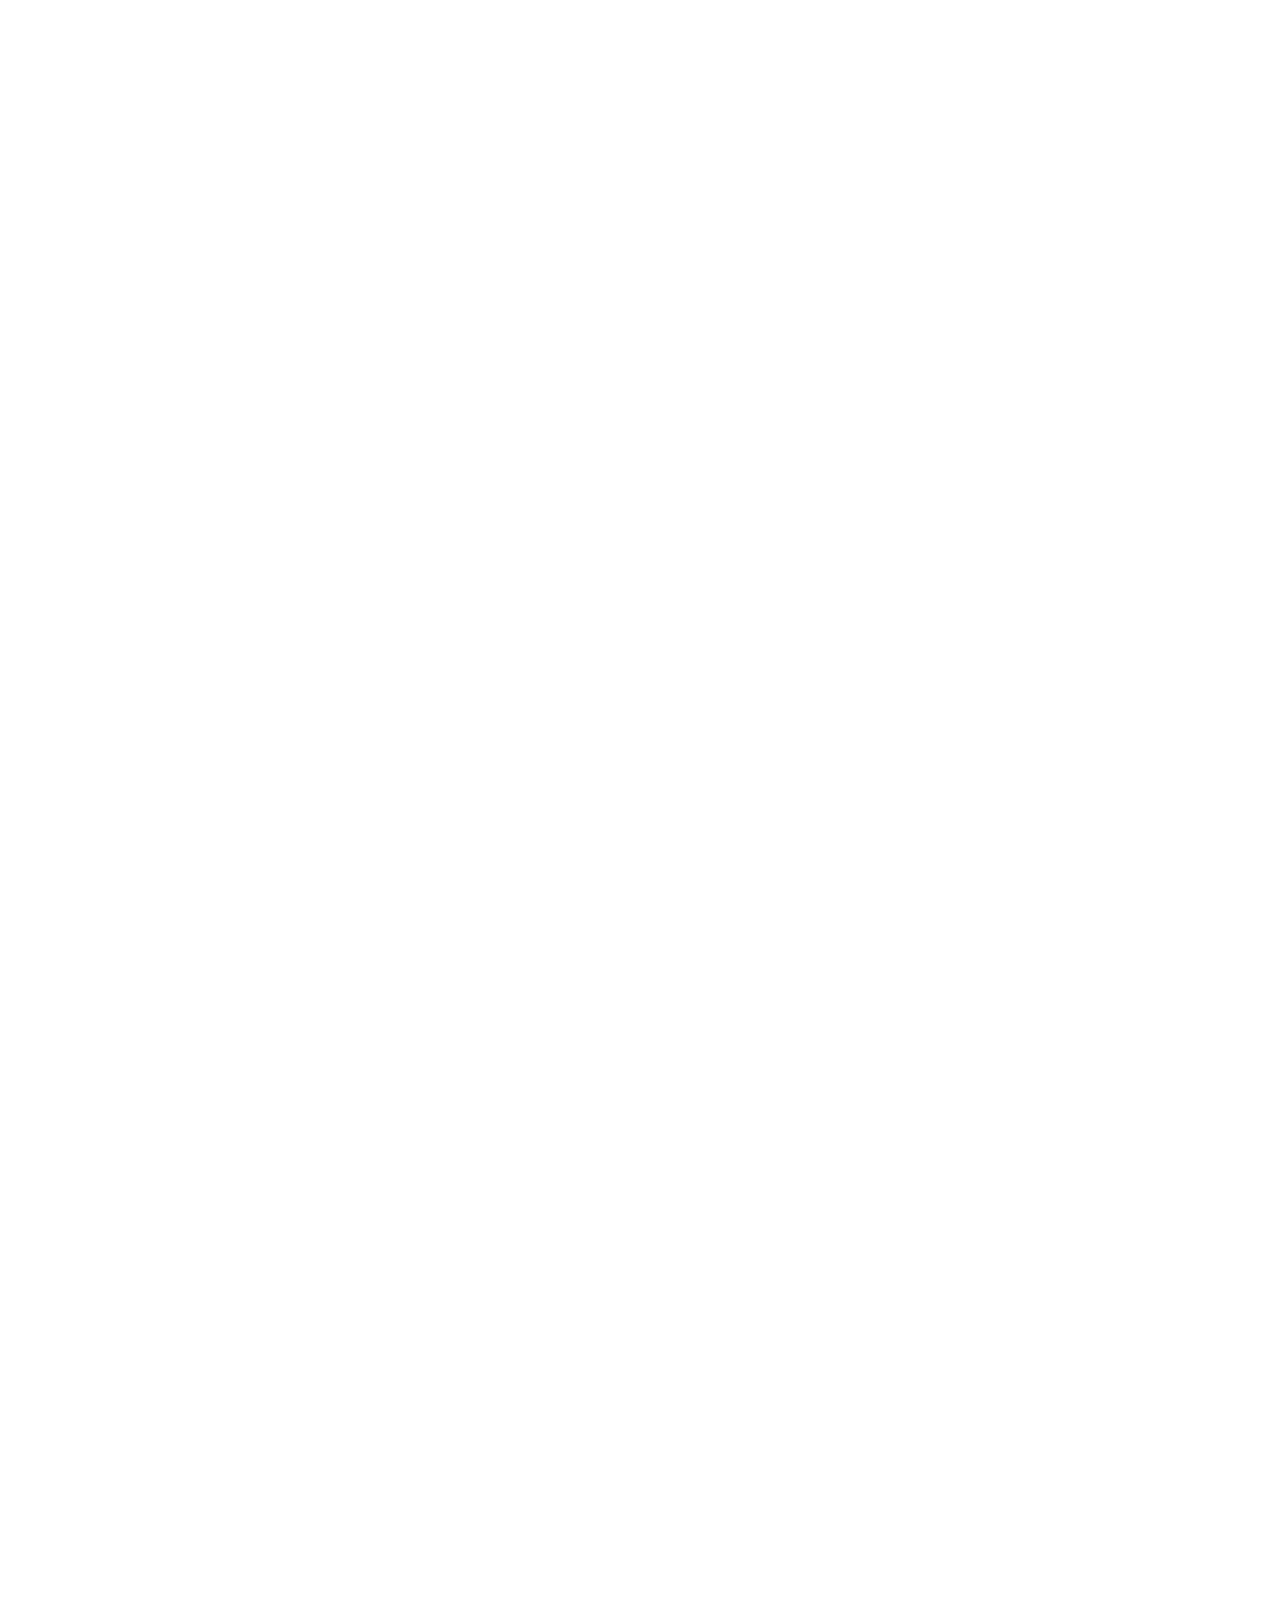
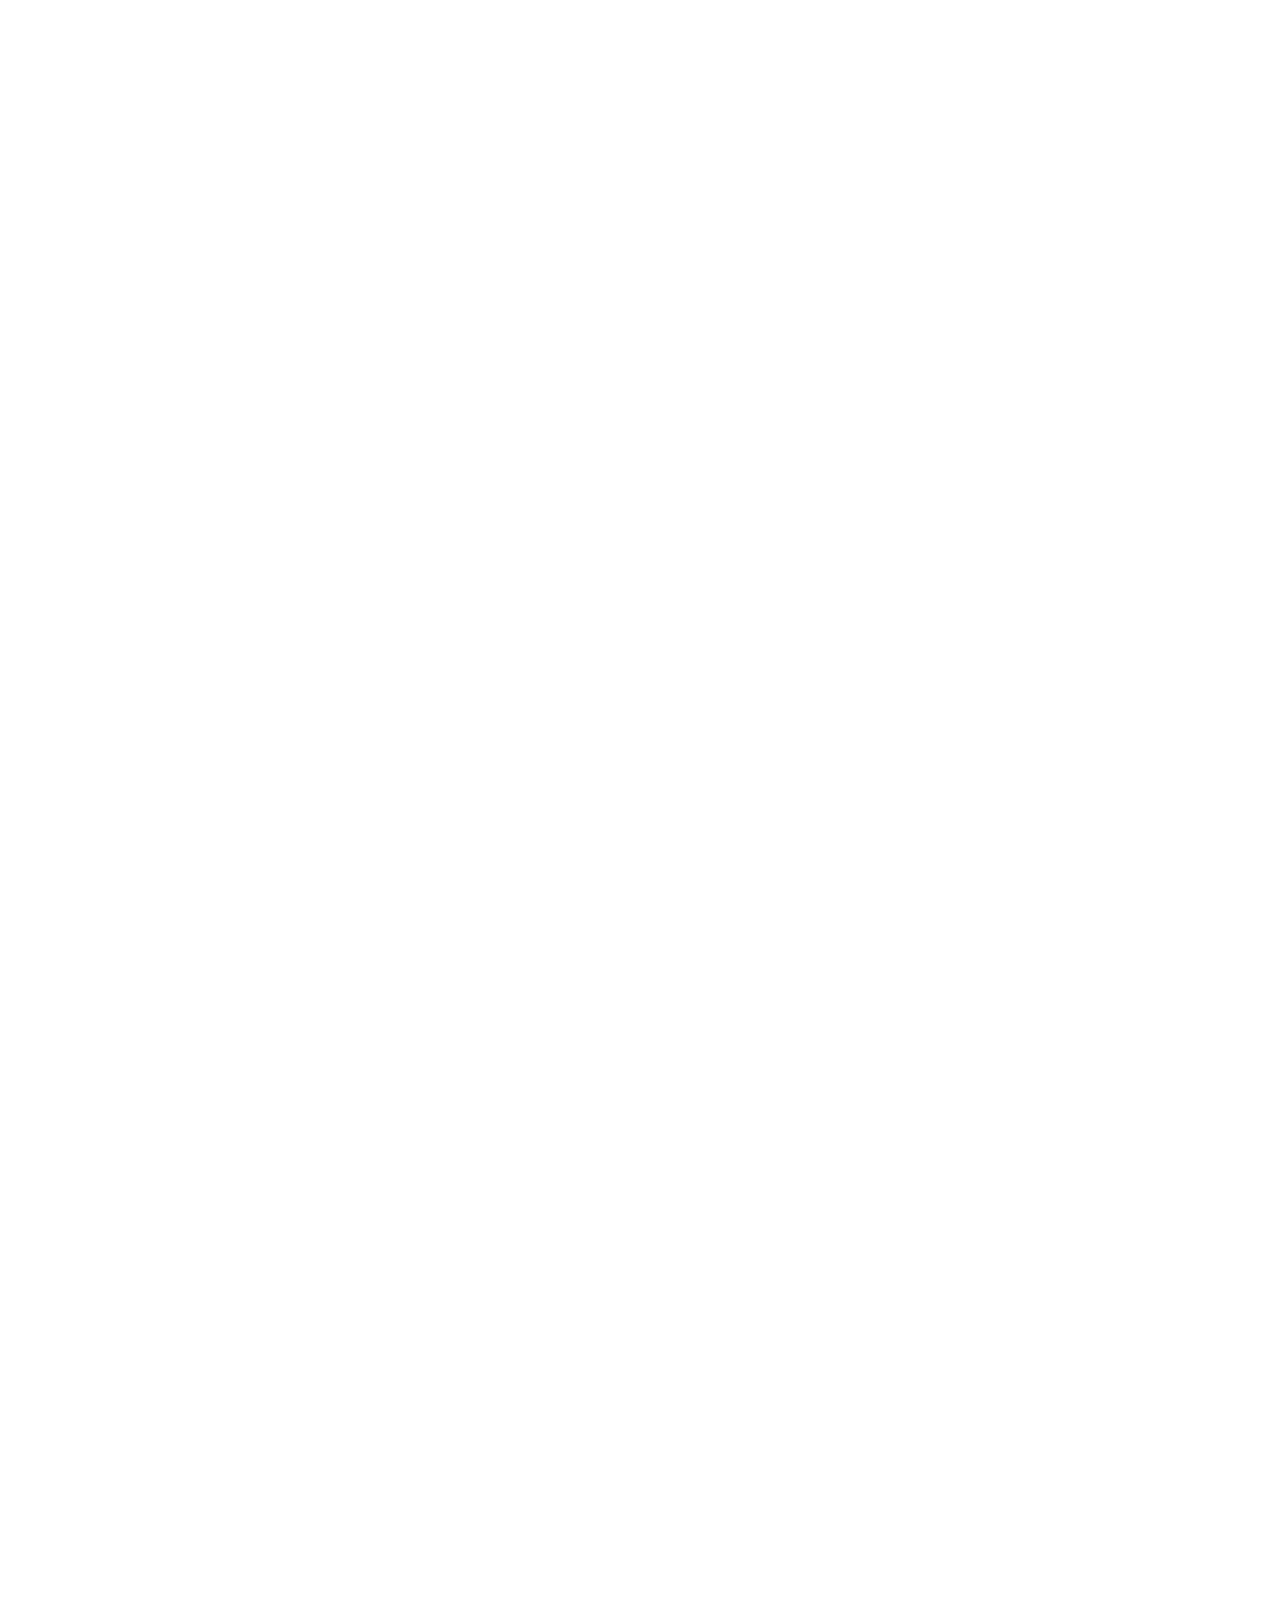
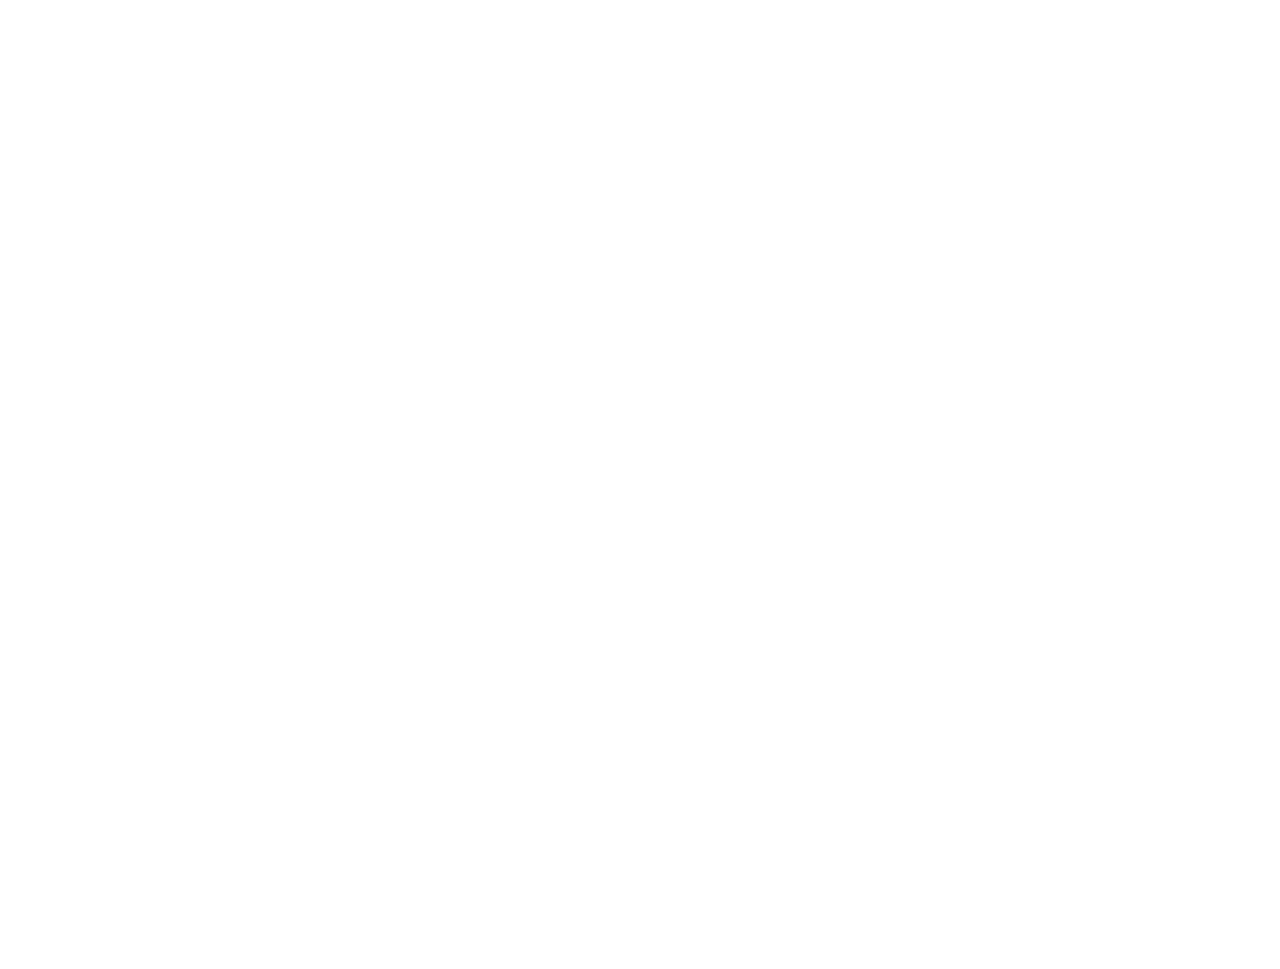
==== commit f98aed84: "Update index.html" ====
--- a/ClickShoes site/index.html
+++ b/ClickShoes site/index.html
@@ -281,37 +281,39 @@
                 <div class="col-md-2">
                     <img src="imagens/favicon.png" width="60">
                 </div>
-                <div class="col-md-2">
-                    <h4>INSTITUCIONAL</h4>
-                    <ul class="navbar-nav">
-                        <li><a href="">Conheça a Clickshoes</a></li>
-                        <li><a href="">Nossas lojas</a></li>
-                        <li><a href="">Fale conosco</a></li>
-                        <li><a href="">Sobre</a></li>
-                    </ul>
-                </div>
-                <div class="col-md-2">
-                    <h4>AJUDA</h4>
-                    <ul class="navbar-nav">
-                        <li><a href="">Formas de pagamento</a></li>
-                        <li><a href="">Trocas e Devoluções</a></li>
-                        <li><a href="">Entregas</a></li>
-                    </ul>
-                </div>
-                <div class="col-md-2">
-                    <h4>CONTA</h4>
-                    <ul class="navbar-nav">
-                        <li><a href="">Minha conta</a></li>
-                        <li><a href="">Meus pedidos</a></li>
-                        <li><a href="">Política de Privacidade</a></li>
-                    </ul>
-                </div>
+                <table>
+                    <div class="col-md-2">
+                        <h4>INSTITUCIONAL</h4>
+                        <tr class="navbar-nav">
+                            <th><a href="">Conheça a Clickshoes</a></th>
+                            <th><a href="">Nossas lojas</a></th>
+                            <th><a href="">Fale conosco</a></th>
+                            <th><a href="">Sobre</a></th>
+                        </tr>
+                    </div>
+                    <div class="col-md-2">
+                        <h4>AJUDA</h4>
+                        <tr class="navbar-nav">
+                            <th><a href="">Formas de pagamento</a></th>
+                            <th><a href="">Trocas e Devoluções</a></th>
+                            <th><a href="">Entregas</a></li>
+                        </tr>
+                    </div>
+                    <div class="col-md-2">
+                        <h4>CONTA</h4>
+                        <tr class="navbar-nav">
+                            <th><a href="">Minha conta</a></th>
+                            <th><a href="">Meus pedidos</a></th>
+                            <thi><a href="">Política de Privacidade</a></th>
+                        </tr>
+                    </div>
+                </table>
                 <div class="col-md-4">
-                    <ul>
-                        <li><a href=""><img src="imagens/logo-do-facebook.png" alt="" class="logo-contato"></a></li>
-                        <li><a href=""><img src="imagens/logotipo-do-instagram.png" alt="" class="logo-contato"></a></li>
-                        <li><a href=""><img src="imagens/logotipo-do-whatsapp.png" alt="" class="logo-contato"></a></li>
-                    </ul>
+                    <tr>
+                        <th><a href=""><img src="imagens/logo-do-facebook.png" alt="" class="logo-contato"></a></th>
+                        <th><a href=""><img src="imagens/logotipo-do-instagram.png" alt="" class="logo-contato"></a></th>
+                        <th><a href=""><img src="imagens/logotipo-do-whatsapp.png" alt="" class="logo-contato"></a></th>
+                    </tr>
                 </div>
             </div>
         </div>
@@ -324,4 +326,4 @@
     <script src="https://stackpath.bootstrapcdn.com/bootstrap/4.1.3/js/bootstrap.min.js" integrity="sha384-ChfqqxuZUCnJSK3+MXmPNIyE6ZbWh2IMqE241rYiqJxyMiZ6OW/JmZQ5stwEULTy" crossorigin="anonymous"></script>
 </body>
 
-</html>+</html>
